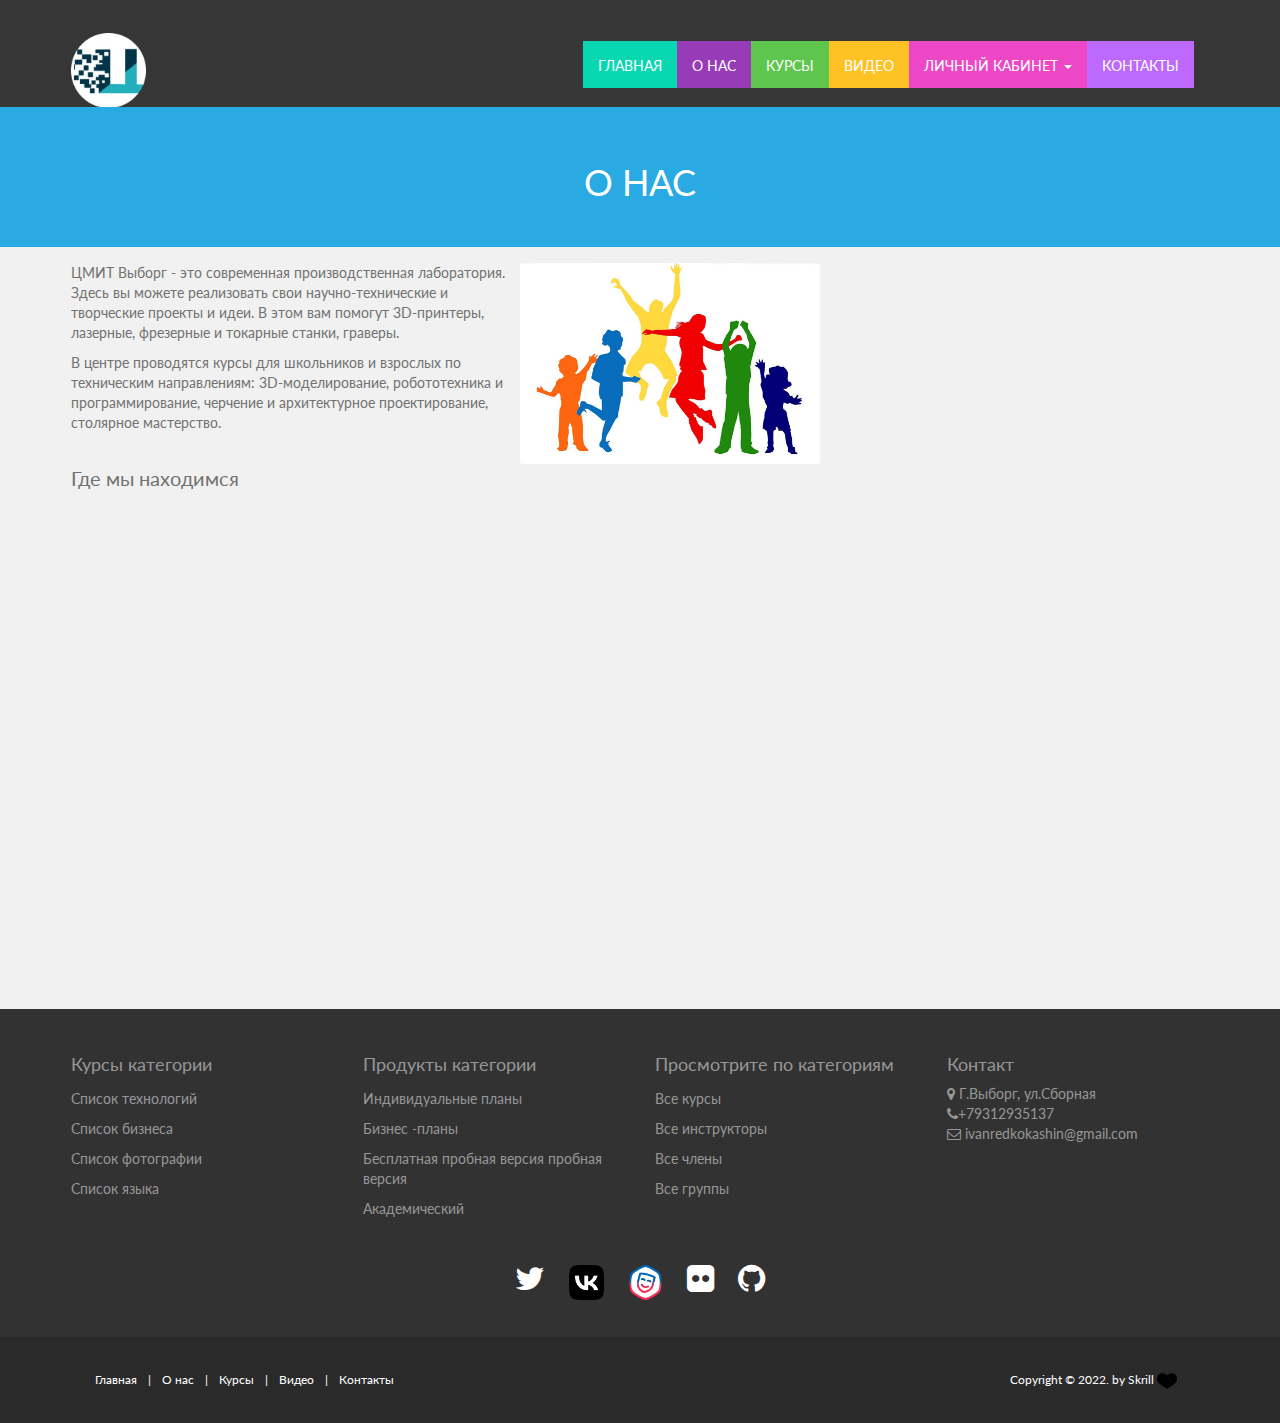
==== about.html @ 66cb5721 "Final commit" ====
<!DOCTYPE html>
<html lang="en">
  <head>
    <meta charset="utf-8" />
    <meta name="viewport" content="width=device-width, initial-scale=1.0" />
    <meta
      name="description"
      content="free-educational-responsive-web-template-webEdu"
    />
    <meta name="author" content="webThemez.com" />
    <title>ЦМИТ || Выборг</title>
    <link rel="shortcut icon" href="assets/images/logo2.png" type="image/x-icon">
    <link rel="favicon" href="assets/images/favicon.png" />
    <link
      rel="stylesheet"
      media="screen"
      href="http://fonts.googleapis.com/css?family=Open+Sans:300,400,700"
    />
    <link rel="stylesheet" href="assets/css/bootstrap.min.css" />
    <link rel="stylesheet" href="assets/css/font-awesome.min.css" />
    <!-- Custom styles for our template -->
    <link
      rel="stylesheet"
      href="assets/css/bootstrap-theme.css"
      media="screen"
    />
    <link rel="stylesheet" href="assets/css/style.css" />
    <!-- HTML5 shim and Respond.js IE8 support of HTML5 elements and media queries -->
    <!--[if lt IE 9]>
      <script src="assets/js/html5shiv.js"></script>
      <script src="assets/js/respond.min.js"></script>
    <![endif]-->
  </head>

  <body>
    <!-- Fixed navbar -->
    <div class="navbar navbar-inverse">
      <div class="container">
        <div class="navbar-header">
          <!-- Button for smallest screens -->
          <button
            type="button"
            class="navbar-toggle"
            data-toggle="collapse"
            data-target=".navbar-collapse"
          >
            <span class="icon-bar"></span><span class="icon-bar"></span
            ><span class="icon-bar"></span>
          </button>
          <a class="navbar-brand" href="index.html">
            <img src="assets/images/logo2.png" alt="Techro HTML5 template"></a>
        </div>
        <div class="navbar-collapse collapse">
          <ul class="nav navbar-nav pull-right mainNav">
            <li class="c1 active"><a href="index.html">Главная</a></li>
            <li class="c2"><a href="about.html">О нас</a></li>
            <li class="c3"><a href="courses.html">Курсы</a></li>

            <li class="c5"><a href="videos.html">Видео</a></li>
            <li class="c6 dropdown">
              <a href="#" class="dropdown-toggle" data-toggle="dropdown"
                >Личный кабинет <b class="caret"></b
              ></a>
              <ul class="dropdown-menu">
                <li><a href="autorize.html">Авторизация</a></li>
                <!-- <li><a href="#">Dummy Link1</a></li>
                <li><a href="#">Dummy Link2</a></li>
                <li><a href="#">Dummy Link3</a></li> -->
              </ul>
            </li>
            <li class="c7"><a href="contact.html">Контакты</a></li>
          </ul>
        </div>
        <!--/.nav-collapse -->
      </div>
    </div>
    <!-- /.navbar -->

    <header id="head" class="secondary">
      <div class="container">
        <h1>О НАС</h1>
        
      </div>
    </header>

    <!-- container -->
    <section class="container">
      <div class="row">
        <!-- main content -->
        <section class="col-sm-8 maincontent">
          
          <p>
            <img
              src="assets/images/about.jpg"
              alt=""
              class="img-rounded pull-right"
              width="300"
            />
            ЦМИТ Выборг - это современная производственная лаборатория. Здесь вы можете реализовать свои научно-технические и творческие проекты и идеи. В этом вам помогут 3D-принтеры, лазерные, фрезерные и токарные станки, граверы.
          </p>
          <p>
            В центре проводятся курсы для школьников и взрослых по техническим направлениям: 3D-моделирование, робототехника и программирование, черчение и архитектурное проектирование, столярное мастерство.
          </p>
         
            </div>
          </div>
        </div>
      </div>


<div class="map1">
  <p class="maptxt">Где мы находимся</p>
  <iframe src="https://www.google.com/maps/embed?pb=!1m18!1m12!1m3!1d1629.8162709836463!2d28.76126850132069!3d60.70515511403575!2m3!1f0!2f0!3f0!3m2!1i1024!2i768!4f13.1!3m3!1m2!1s0x469733937edf370d%3A0xaf4fee7355f900ab!2z0KbQnNCY0KIg0JLRi9Cx0L7RgNCz!5e0!3m2!1sru!2sru!4v1671539385598!5m2!1sru!2sru" width="600" height="450" style="border:0;" allowfullscreen="" loading="lazy" referrerpolicy="no-referrer-when-downgrade"></iframe>
</div>








    </section>
    <footer id="footer">
      <div class="container">
        <div class="row">
          <div class="footerbottom">
            <div class="col-md-3 col-sm-6">
              <div class="footerwidget">
                <h4>Курсы категории</h4>
                <div class="menu-course">
                  <ul class="menu">
                    <li><a href="#"> Список технологий </a></li>
                    <li><a href="#">Список бизнеса </a></li>
                    <li><a href="#"> Список фотографии </a></li>
                    <li><a href="#"> Список языка </a></li>
                  </ul>
                </div>
              </div>
            </div>
            <div class="col-md-3 col-sm-6">
              <div class="footerwidget">
                <h4>Продукты категории</h4>
                <div class="menu-course">
                  <ul class="menu">
                    <li><a href="#"> Индивидуальные планы </a></li>
                    <li><a href="#"> Бизнес -планы </a></li>
                    <li>
                      <a href="#"> Бесплатная пробная версия пробная версия </a>
                    </li>
                    <li><a href="#"> Академический </a></li>
                  </ul>
                </div>
              </div>
            </div>
            <div class="col-md-3 col-sm-6">
              <div class="footerwidget">
                <h4>Просмотрите по категориям</h4>
                <div class="menu-course">
                  <ul class="menu">
                    <li><a href="#"> Все курсы </a></li>
                    <li><a href="#"> Все инструкторы </a></li>
                    <li><a href="#"> Все члены </a></li>
                    <li>
                      <a href="#"> Все группы </a>
                    </li>
                  </ul>
                </div>
              </div>
            </div>
            <div class="col-md-3 col-sm-6">
              <div class="footerwidget">
                <h4>Контакт</h4>
  
                <div class="contact-info">
                  <i class="fa fa-map-marker"></i> Г.Выборг, ул.Сборная<br />
                  <i class="fa fa-phone"></i>+79312935137 <br />
                  <i class="fa fa-envelope-o"></i> ivanredkokashin@gmail.com
                </div>
              </div>
              <!-- end widget -->
            </div>
          </div>
        </div>
        <div class="social text-center">
          <a href="#"><i class="fa fa-twitter"></i></a>
          <a href="https://vk.com/skrill887"><img class="img1" src="assets/images/vk.png" alt=""></a>
          <a href="https://www.gosuslugi.ru/"><img class="img1" src="assets/images/gos.jpg" alt=""></a>
          <a href="#"><i class="fa fa-flickr"></i></a>
          <a href="https://github.com/"><i class="fa fa-github"></i></a>
        </div>
  
        <div class="clear"></div>
        <!--CLEAR FLOATS-->
      </div>
      <div class="footer2">
        <div class="container">
          <div class="row">
            <div class="col-md-6 panel">
              
              </div>
            </div>
  
            <div class="col-md-6 panel">
              <div class="panel-body">
                <p class="simplenav">
                  <a href="index.html">Главная</a> |
                  <a href="about.html">О нас</a> |
                  <a href="courses.html">Курсы</a> |
                 
                  <a href="videos.html">Видео</a> |
                  <a href="contact.html">Контакты</a>
                </p>
              </div>
            </div>
            <div class="col-md-6 panel">
              <div class="panel-body">
                <p class="text-right">
                  Copyright &copy; 2022. by Skrill <img class="img2" src="assets/images/love.png" alt="">
                  <a href="http://webthemez.com/" rel="develop"
                    ></a
                  >
                </p>
              </div>
            </div>
          </div>
          <!-- /row of panels -->
        </div>
      </div>
    </footer>

    <!-- JavaScript libs are placed at the end of the document so the pages load faster -->
    <script src="http://ajax.googleapis.com/ajax/libs/jquery/1.10.2/jquery.min.js"></script>
    <script src="http://netdna.bootstrapcdn.com/bootstrap/3.0.0/js/bootstrap.min.js"></script>
    <script src="assets/js/custom.js"></script>
  </body>
</html>
---- assets/css/style.css ----
/*
Author: WebThemez.com
Website: http://webthemez.com
Note: Please do not remove the footer backlink (webthemez.com)--(if you want to remove contact: webthemez@gmail.com)
Licence: Creative Commons Attribution 3.0** - http://creativecommons.org/licenses/by/3.0/
*/
@import url(https://fonts.googleapis.com/css?family=Raleway:400,700,500);
@import url(http://fonts.googleapis.com/css?family=Lato:400,700);

body {font-family: Arial, Helvetica, sans-serif;}

/* Поля ввода полной ширины */
input[type=text], input[type=password] {
  width: 100%;
  padding: 12px 20px;
  margin: 8px 0;
  display: inline-block;
  border: 1px solid #ccc;
  box-sizing: border-box;
}

/* Установите стиль для всех кнопок */
button {
  background-color: #4CAF50;
  color: white;
  padding: 14px 20px;
  margin: 8px 0;
  border: none;
  cursor: pointer;
  width: 100%;
}

button:hover {
  opacity: 0.8;
}

/* Дополнительные стили для кнопки Отмена */
.cancelbtn {
  width: auto;
  padding: 10px 18px;
  background-color: #f44336;
}

/* Центрируйте изображение и установите кнопку Закрыть */
.imgcontainer {
  text-align: center;
  margin: 24px 0 12px 0;
  position: relative;
}

img.avatar {
  width: 40%;
  border-radius: 50%;
}

.container {
  padding: 16px;
}

span.psw {
  float: right;
  padding-top: 16px;
}

/* Модальный (фон) */
.modal {
  display: none; /* Скрыто по умолчанию */
  position: fixed; /* Оставаться на месте */
  z-index: 1; /* Сидеть на вершине */
  left: 0;
  top: 0;
  width: 100%; /* Полная ширина */
  height: 100%; /* Полная высота */
  overflow: auto; /* Включите прокрутку, если это необходимо */
  background-color: rgb(0,0,0); /* Цвет запасной вариант  */
  background-color: rgba(0,0,0,0.4); /*Черный с непрозрачностью */
  padding-top: 60px;
}

/* Модальное содержание/бокс */
.modal-content {
  background-color: #fefefe;
  margin: 5% auto 15% auto; /* 5% сверху, 15% снизу и по центру */
  border: 1px solid #888;
  width: 80%; /* Может быть больше или меньше, в зависимости от размера экрана */
}

/* Кнопка закрытия (x) */
.close {
  position: absolute;
  right: 25px;
  top: 0;
  color: #000;
  font-size: 35px;
  font-weight: bold;
}

.close:hover,
.close:focus {
  color: red;
  cursor: pointer;
}

/* Добавить анимацию масштабирования */
.animate {
  -webkit-animation: animatezoom 0.6s;
  animation: animatezoom 0.6s
}

@-webkit-keyframes animatezoom {
  from {-webkit-transform: scale(0)} 
  to {-webkit-transform: scale(1)}
}
  
@keyframes animatezoom {
  from {transform: scale(0)} 
  to {transform: scale(1)}
}

/* Измените стили для кнопки span и cancel на очень маленьких экранах */
@media screen and (max-width: 300px) {
  span.psw {
     display: block;
     float: none;
  }
  .cancelbtn {
     width: 100%;
  }
}

body {
	font-family: 'Lato', sans-serif;
	font-weight: normal;
	color: #727272;
	background: #F1F1F1;
	font-size: 14px;
}
/*General*/
h1, h2, h3, h4, h5, h6 {
	font-weight: normal;
	font-family: font-family: 'Raleway', sans-serif;
}
h1, .h1, h2, .h2, h3, .h3 {
	margin-top: 30px;
	color: #000;
}
h2 {
	margin: 30px 0;
	color: #000000;
}
a{
    color:#3d84e6;
}
a:hover, a:focus{
    color:#3d84e6;
    text-decoration: underline;
    border-radius: 0;
}
.navbar-toggle {
	background-color: rgba(0, 0, 0, 0.89);
}
.navbar-nav>li>a {
	padding-top: 15px;
	padding-bottom: 12px;
	font-family: font-family: 'Raleway', sans-serif;
	font-weight: 400 !important;
}
blockquote {
	font-style: italic;
	font-family: Georgia;
	color: #999;
	margin: 0px 0 0px;
	padding: 0px 20px;
}
label {
	color: #777;
}
.btn-inline {
	color: #29AAE2;
	font-size: 15px; 
}
.form-control {
	display: block;
	width: 100%;
	height: 41px;
	padding: 6px 12px;
	font-size: 14px;
	line-height: 2.428571;
	color: #555;
	background-color: #FFFFFF;
	background-image: none;
	border: 1px solid #E0E0E0;
	border-radius: 0px;
	box-shadow: none;
}
.navbar-inverse .navbar-brand img {
	width: 75px;
}
.navbar-inverse .navbar-nav > li.c1 a{
color: #fff;
background: #08D7B2;}
.navbar-inverse .navbar-nav > li.c2 a{
color: #FFFFFF;
background: #973CB6;}
.navbar-inverse .navbar-nav > li.c3 a{
color: #fff;
background: #5EC64D;}
.navbar-inverse .navbar-nav > li.c4 a{
color: #fff;
background: #29AAE2;}
.navbar-inverse .navbar-nav > li.c5 a{
color: #fff;
background: #FFC225;}
.navbar-inverse .navbar-nav > li.c6 a{
color: #fff;
background: #ED47C5;}
.navbar-inverse .navbar-nav > li.c7 a{
color: #fff;
background: #BD69FF;}
.navbar-inverse .navbar-nav > li.c1 a:hover, .navbar-inverse .navbar-nav > li.c1.active a{
color:#fff;
background: #08D7B2;
}
.navbar-inverse .navbar-nav > li.c2 a:hover, .navbar-inverse .navbar-nav > li.c2.active a{
color: #fff;
background:#973CB6;
}
.navbar-inverse .navbar-nav > li.c3 a:hover, .navbar-inverse .navbar-nav > li.c3.active a{
color: #fff;
background:#5EC64D;
}
.navbar-inverse .navbar-nav > li.c4 a:hover, .navbar-inverse .navbar-nav > li.c4.active a{
color: #fff;
background: #29AAE2;
/* background: #fff; */}
.navbar-inverse .navbar-nav > li.c5 a:hover, .navbar-inverse .navbar-nav > li.c5.active a{
color: #fff;
background:#FFC225;
}
.navbar-inverse .navbar-nav > li.c6 a:hover, .navbar-inverse .navbar-nav > li.c6.active a{
color: #fff;
background:#ED47C5;
}
.navbar-inverse .navbar-nav > li.c7 a:hover, .navbar-inverse .navbar-nav > li.c7.active a{
color: #fff;
background:#BD69FF;
}
.secondary p{
font-size:18px;
}
.b1{
color:#fff;
background:#F55;
}
.b2{
color:#fff;
background:#973CB6;
}
.b3{
color:#fff;
background:#5EC64D;
}
.b4{
color:#fff;
background: #FFC225;
}
.grey-box-icon h4{
padding: 20px 0 10px;
font-weight: 400;font-size: 23px;}
.grey-box-icon a{
margin: 20px 0 0;
color: #fff;
padding: 10px 20px;
border: 1px solid rgba(255, 255, 255, 0.46);
display: inline-block;
background: rgba(255, 255, 255, 0.14);} 

.section-title {
	margin-bottom: 20px;
}
.features{
background: #29AAE2;
padding: 0 0 38px;
/* border-top: 2px solid #fff; */
}
.navbar-inverse .navbar-brand{
margin-top:0px;
}
/* Header */
#head {
	/*background: #181015 url( ../images/bg_header.jpg) no-repeat;*/
	background-size: cover;
	height: 600px;
	text-align: center;
	color: white;
	font-weight: 300;
	position: relative; 
	background-position-x: center;
}
#head.secondary {
	height: 100px;
	min-height: 100px;
	padding-top: 0px;
}
#head .lead {
	font-size: 44px;
	margin-bottom: 6px;
	color: white;
	line-height: 1.15em;
}
#head .tagline {
	color: rgba(255,255,255,0.75);
	margin-bottom: 25px;
}
#head .tagline a {
	color: #fff;
}
#head .btn {
	margin-bottom: 10px;
}
#head .btn-default {
	text-shadow: none;
	background: transparent;
	color: rgba(255,255,255,.5);
	-webkit-box-shadow: inset 0px 0px 0px 3px rgba(255,255,255,.5);
	-moz-box-shadow: inset 0px 0px 0px 3px rgba(255,255,255,.5);
	box-shadow: inset 0px 0px 0px 3px rgba(255,255,255,.5);
	background: transparent;
}
#head .btn-default:hover, #head .btn-default:focus {
	color: rgba(255,255,255,.8);
	-webkit-box-shadow: inset 0px 0px 0px 3px rgba(255,255,255,.8);
	-moz-box-shadow: inset 0px 0px 0px 3px rgba(255,255,255,.8);
	box-shadow: inset 0px 0px 0px 3px rgba(255,255,255,.8);
	background: transparent;
}
#head .btn-default:active, #head .btn-default.active {
	color: #fff;
	-webkit-box-shadow: inset 0px 0px 0px 3px #fff;
	-moz-box-shadow: inset 0px 0px 0px 3px #fff;
	box-shadow: inset 0px 0px 0px 3px #fff;
	background: transparent;
}
.fluid_container {
	bottom: 0;
	height: 100%;
	left: 0;
	right: 0;
	top: 0;
	z-index: 0;
}
#camera_wrap_4 {
	bottom: 0;
	height: 100%;
	left: 0;
	margin-bottom: 0!important;
	position: absolute;
	right: 0;
	top: 0;
}
.camera_bar {
	z-index: 2;
}
.camera_thumbs {
	margin-top: -100px;
	position: relative;
	z-index: 1;
}
.camera_thumbs_cont {
	border-radius: 0;
	-moz-border-radius: 0;
	-webkit-border-radius: 0;
}
.camera_overlayer {
	opacity: .1;
}
.panel {
	margin-bottom: 0px;
	background-color: transparent;
	border: 1px solid transparent;
	border-radius: 0px;
	-webkit-box-shadow: none;
	box-shadow: none;
}
.panel-body {
	padding: 0px;
}
.btn-action, .btn-primary {
	color: #FFEFD7;
	background-image: -webkit-linear-gradient(top, #0ecfec 0%, #09bed9 100%);
	background-image: linear-gradient(to bottom, #0ecfec 0%, #09bed9 100%);
 filter: progid:DXImageTransform.Microsoft.gradient(startColorstr='#0ecfec22', endColorstr='#09bed900', GradientType=0);
 filter: progid:DXImageTransform.Microsoft.gradient(enabled = false);
	background-repeat: repeat-x;
	border: 0 none;
}
.btn-action:hover, .btn-primary:hover {
	background: #04a0b7;
}
.btn:hover, .btn:active {
	color: #fff;
}
ul, .list.custom-list ul {
	margin: 0 0 11px;
	list-style-type: none;
	padding-left: 10px;
}
.list.custom-list ul li {
	margin: 0;
	padding: 5px 15px;
	border-top: 1px dashed #f2f2f2;
	position: relative;
	background: url(../images/arrow.png) no-repeat 0 10px;
}
.list.custom-list ul li a {
	font: 14px/1.2em 'Roboto', sans-serif;
	color: #FF5555;
	text-transform: none;
	display: inline;
	position: relative;
}
.thumbnail {
	position: relative;
	margin: 0;
	border-radius: 0;
	box-shadow: none;
	border: none;
	padding: 0;
	background: none;
	padding: 0;
	background: #F9F9F9;
	box-shadow: 0px 1px 1px #9D9D9D;
}
.thumbnail time {
	background: #3d84e6;
	padding: 5px 0;
	display: block;
	text-indent: 12px;
	color: #fff;
}
.thumbnail .caption {
	padding: 15px;
	color: #606577;
	background: #fff;
}
.thumbnail .caption:hover {
}
.thumbnail .caption a {
	font: 20px;
}
.slideUp {
	top: -100px;
}
.navbar-inverse {
	background: #363636;
	margin: 0 auto;
}
.navbar-inverse {
	border: none;
}
.navbar-inverse .navbar-nav > li > a, .navbar-inverse .navbar-nav > .open ul > a {
	font-size: 14px;
	text-transform: uppercase;
}
.navbar-inverse .navbar-nav > li > a:hover, .navbar-inverse .navbar-nav > li > a:focus, 
.navbar-inverse .navbar-nav > .open > a:hover, .navbar-inverse .navbar-nav > .open > a:focus,
.navbar-inverse .navbar-nav > .active > a{
	background: #3d84e6; 
    border-radius: 0px;
} 
.navbar-inverse .navbar-nav > li > a, .navbar-inverse .navbar-nav > .open ul > a {
	text-align: left;
}
.navbar-inverse .navbar-nav > .active > a, .navbar-inverse .navbar-nav > .active > a:hover{
color: #fff !important;
    border-radius: 0px;
    background: #3d84e6;
}
.heading-text{
    position: absolute;
    z-index: 999;
    text-align: center;
    width: 100%;
    left: 0px;
    right: 0px;
    bottom: 0px;
    display: none;
}
.heading-text h1{
    font-size: 38px;
    background: rgba(255, 85, 85, 0.81);
    padding: 15px 20px;
    display: inline-block;
}
.heading-text p{
font-size: 22px;
background: rgba(255, 85, 85, 0.78);
padding: 15px 20px;
display: inline-block;
clear: both;
}
/* Highlights*/
.highlight {
	margin-top: 40px;
}
.h-caption {
	text-align: center;
}
.h-caption i {
	display: block;
	font-size: 54px;
	color: #3d84e6;
	margin-bottom: 36px;
}
.h-caption h4 {
	color: #382526;
	font-size: 16px;
	font-weight: bold;
	margin-bottom: 20px;
}
div.hbox {
	background: #fff;
	padding: 10px 15px;
}
.h-body {
}
.jumbotron {
	background-color: #E0E0E0;
}
.page-header {
	border-bottom: 1px solid #15c008;
}
.page-title {
	margin-top: 20px;
	font-weight: 300;
	color: #15c008;
}
.text-muted {
	color: #888;
}
.breadcrumb {
	background: none;
	padding: 0;
	margin: 30px 0 0px 0;
}
ul.list-spaces li {
	margin-bottom: 10px;
}
/* Helpers */
.container-full {
	margin: 0 auto;
	width: 100%;
}
.top-space {
	margin-top: 60px;
}
.top-margin {
	margin-top: 20px;
}
.circle {
	background: rgb(214, 214, 214);
	width: 95px;
	height: 95px;
	border-radius: 90px;
	line-height: 95px;
	margin: 0 auto 20px;
}
img {
	max-width: 100%;
}
img.pull-right {
	margin-left: 10px;
}
img.pull-left {
	margin-right: 10px;
}
#map {
	width: 100%;
	height: 280px;
}
#social {
	margin-top: 50px;
	margin-bottom: 50px;
}
#social .wrapper {
	width: 340px;
	margin: 0 auto;
}
.sidebar {
	padding-top: 36px;
	padding-bottom: 30px;
}
.sidebar .panel {
	margin-bottom: 20px;
}
.sidebar h1, .sidebar .h1, .sidebar h2, .sidebar .h2, .sidebar h3, .sidebar .h3 {
	margin-top: 20px;
}
.featured-box {
	padding: 20px;
    padding-left: 0px;
	margin-bottom: 20px;
}
.featured-box .text {
	padding-left: 0px;
}
.featured-box h3 {
    font-size: 18px;
	margin: 0 0 5px 0;
}
.featured-box i {
	position: absolute;
	display: inline-block;
	color: #A8A8A8; 
	padding: 0px;
	border-radius: 50px;
	width: 24px;
	height: 24px;
	margin: 0px;
	width: 60px;
	height: 60px;
	text-align: center;
	line-height: 60px;
}
footer {
	/* border-top: 1px solid #e5e5e5; */
	background: #323232;
	margin-top: 40px;
	padding-top: 20px;
	color: #979797;
}
 ul.menu{
    padding: 0px;
}
.menu li{
    padding: 5px 0px;
}
.menu li a{
    color: #979797;
}
.social {
	margin: 20px 0;
}
.social a {
	font-size: 32px;
	margin: 0 10px;
	color: #FFFFFF;
}
.social a:hover {
	color: #3d84e6;
}
/* Footer */
.footer1 {
	background: #fff;
	padding: 30px 0 0 0;
	font-size: 12px;
	color: #999;
}
.footer1 a {
	color: #ccc;
}
.footer1 a:hover {
	color: #fff;
}
.footer1 .panel {
	margin-bottom: 30px;
}
.footer1 .panel-title {
	font-size: 17px;
	font-weight: bold;
	color: #ccc;
	margin: 0 0 20px;
}
.footer1 .entry-meta {
	border-top: 1px solid #ccc;
	border-bottom: 1px solid #ccc;
	margin: 0 0 35px 0;
	padding: 2px 0;
	color: #888888;
	font-size: 12px;
	font-size: 0.75rem;
}
.footer1 .entry-meta a {
	color: #333333;
}
.footer1 .entry-meta .meta-in {
	border-top: 1px solid #ccc;
	border-bottom: 1px solid #ccc;
	padding: 10px 0;
}
.follow-me-icons {
	font-size: 30px;
}
.follow-me-icons i {
	float: left;
	margin: 0 10px 0 0;
	color: #3d84e6;
}
.footer2 {
	background: #2A2A2A;
	padding: 15px 0;
	color: #868686;
	font-size: 12px;
}
.footer2 a {
	color: #FFF;
}
.footer2 a:hover {
	color: #fff;
}
.footer2 p {
	margin: 0;
	color: #fff;
}
.panel-simplenav {
	margin-left: -5px;
}
.panel-simplenav a {
	margin: 0 5px;
}
#services .fa {
	color: #3d84e6;
}
/* carousel */
#quote-carousel {
	padding: 0 10px 30px 10px;
	margin-top: 30px 0px 0px;
}
/* Control buttons  */
#quote-carousel .carousel-control {
	background: none;
	color: #222;
	font-size: 2.3em;
	text-shadow: none;
	margin-top: 30px;
}
/* Previous button  */
#quote-carousel .carousel-control.left {
	left: -12px;
}
/* Next button  */
#quote-carousel .carousel-control.right {
	right: -12px !important;
}
/* Changes the position of the indicators */
#quote-carousel .carousel-indicators {
	right: 50%;
	top: auto;
	bottom: 0px;
	margin-right: -19px;
}
/* Changes the color of the indicators */
#quote-carousel .carousel-indicators li {
	background: #c0c0c0;
}
#quote-carousel .carousel-indicators .active {
	background: #333333;
}
#quote-carousel img {
	width: 250px;
	height: 100px;
}
/* End carousel */

.item blockquote {
	border-left: none;
	margin: 0;
}
.item blockquote img {
	margin-bottom: 10px;
}
.item blockquote p:before {
	content: "\f10d";
	font-family: 'Fontawesome';
	float: left;
	margin-right: 10px;
}
.contact ul {
	padding: 0px;
}
.contact ul li {
	margin-bottom: 10px;
	list-style: none;
}
footer ul li {
	list-style: none;
}
#map-canvas {
	height: 100%;
	margin: 0px;
	padding: 0px;
}
/* ------- */

.isotopeWrapper article {
	margin-bottom: 30px;
}
#portfolio {
}
#portfolio img {
	width: 100%;
}
#portfolio article p {
	margin-bottom: 1.45em;
	/*set next row on the baseline*/;
}
nav#filter {
	margin-bottom: 1.5em;
}
nav#filter li {
	display: inline-block;
	margin: 10px;
}
nav#filter a {
	padding: 15px;
	line-height: 20px;
	text-decoration: none;
	color: #FFFFFF;
    border-left: 0px;
border-right: 0px;
	background: #F9BA36;
}
nav#filter a.current {
	background: #3d84e6;
	color: #fff;
}
.iconColor .fa {
	color: #ee0c45;
}
.portfolio-items article img {
	width: 100%;
}
.portfolio-item {
	display: block;
	position: relative;
	-webkit-transition: all 0.2s ease-in-out;
	-moz-transition: all 0.2s ease-in-out;
	-o-transition: all 0.2s ease-in-out;
	transition: all 0.2s ease-in-out;
	border-bottom: 4px solid #55DC65;
}
.portfolio-item img {
	-webkit-transition: all 300ms linear;
	-moz-transition: all 300ms linear;
	-o-transition: all 300ms linear;
	-ms-transition: all 300ms linear;
	transition: all 300ms linear;
}
.portfolio-item .portfolio-desc {
	display: block;
	opacity: 0;
	position: absolute;
	width: 100%;
	left: 0;
	top: 0;
	color: rgba(220, 220, 220);
}
.fancybox-overlay {
	background: rgba(0, 0, 0, 0.64);
}
.portfolio-item:hover .portfolio-desc {
	padding-top: 20%;
	height: 100%;
	transition: all 200ms ease-in-out 0s;
	opacity: 1;
	background: rgba(61, 61, 61, 0.67);
}
.portfolio-item .portfolio-desc a {
	color: #fff;
	text-align: center;
	display: block;
}
.portfolio-item .portfolio-desc a:hover {
	/*text-shadow: 2px 2px 1px rgba(0, 0, 0, 0.7);*/
	text-decoration: none;
}
.portfolio-item .portfolio-desc .folio-info {
	top: -20px;
	padding: 30px;
	height: 0;
	opacity: 0;
	position: relative;
}
.portfolio-item:hover .folio-info {
	height: 100%;
	opacity: 1;
	transition: all 500ms ease-in-out 0s;
	top: 5px;
}
.portfolio-item .portfolio-desc .folio-info h5 {
	text-transform: uppercase;
	text-align: center;
	font-weight: bold;
	font-size: 1.4em;
}
.portfolio-item .portfolio-desc .folio-info p {
	color: #ffffff;
	font-size: 12px;
}
.newsBox {
	margin-bottom: 12px;
}
.newsBox img {
	width: 100% !important;
}
/*Da Slider*/
.da-slider {
	width: auto;
	height: auto;
	max-height: initial;
	position: absolute;
	top: 0px;
	bottom: 0px;
	right: 0px;
	left: 0px;
}
.da-slide h2 {
	text-align: left;
	top: 15%;
	font-weight: bold;
}
.da-slide p {
	text-align: left;
	top: 40%;
	font-size: 30px;
}
.da-arrows span {
	position: absolute;
	top: 45%;
}
.da-dots span.da-dots-current:after {
	content: '';
	background: #3d84e6;
}
.team-member {
	padding-top: 5px;
	margin-bottom: 15px;
}
.team-heading {
	display: block;
	width: 100%;
}
.member-img {
	overflow: hidden;
}
.member-img img {
	border-radius: 0px; 
}
.team-socials {
	margin: 15px 0;
	display: block;
	text-align: center;
}
.team-socials i {
	width: 35px;
	height: 35px;
	position: relative;
	display: inline-block;
	text-align: center;
	font-size: 18px;
	color: #C7C7C7;
}
.team-socials i:hover {
	color: #3d84e6;
}
.team-member h4 {
	font-size: 19px;
	line-height: 32px;
	padding: 10px 0 0;
	text-align: center;
	margin: 0px;
}
.team-member .pos {
	display: block;
	margin: 0;
	text-align: center;
}
#head.secondary { 
	padding-top: 0px;
	background: #29AAE2;
	background-size: cover;
	text-align: center; 
    padding:10px 0;
	height: 140px; 
}
#head.secondary h1{ 
    COLOR: #fff;
    text-align: center;
}
/*Price table*/
.flat {
	margin: 30px 0;
}
.flat .plan {
	border-radius: 0px;
	list-style: none;
	padding: 0 0 20px;
	margin: 0 0 15px;
	background: #fff;
	text-align: center;
}
.flat .plan li {
	padding: 10px 15px;
	color: #ccc;
	border-top: 1px solid #f5f5f5;
	-webkit-transition: 300ms;
	transition: 300ms;
}
.flat .plan li.plan-price {
	border-top: 0;
}
.flat .plan li.plan-name {
	border-radius: 0;
	padding: 15px;
	font-size: 24px;
	line-height: 24px;
	color: #fff;
	background: #A5A5A5;
	margin-bottom: 30px;
	border-top: 0;
}
.flat .plan li > strong {
	color: #6B6B6B;
	font-weight: normal;
}
.flat .plan li.plan-action {
	margin-top: 10px;
	border-top: 0;
	border-radius: 0px;
}
.flat .plan.featured {
	-webkit-transform: scale(1.1);
	-ms-transform: scale(1.1);
	transform: scale(1.1);
}
.flat .plan.featured:hover li.plan-name, .flat .plan:hover li.plan-name, .flat .plan.featured.plan-name {
	background: #29AAE2 !important;
}
.btn {
	background: #3d84e6;
	color: #fff;
}
.footer2 a {
	padding: 4px 8px;
}

/**
  MEDIA QUERIES
*/
@media (max-width: 767px) {
#head.secondary {
	height: 80px;
	min-height: 80px;
	background-size: initial;
}
#camera_wrap_4, #head{
height:480px !important;
}
#head .lead {
	font-size: 34px;
}
}

/* Small devices (tablets, 768px and up) */
@media (min-width: 768px) {
#quote-carousel {
	margin-bottom: 0;
	padding: 0 40px 30px 40px;
	margin-top: 30px;
}
}

@media (max-width: 767px) {
.navbar-collapse ul {
	text-align: right;
	margin-right: 0px;
}
}

/* Small devices (tablets, up to 768px) */
@media (max-width: 768px) {
/* Make the indicators larger for easier clicking with fingers/thumb on mobile */
    #head.secondary { 
height: 157px !important;
}
#camera_wrap_4, #head{
height:480px !important;
}
.navbar-inverse .navbar-nav > li > a, .navbar-inverse .navbar-nav > .open ul > a {
	font-size: 13px;
}
    .navbar-inverse .navbar-nav > li > a, .navbar-inverse .navbar-nav > .open ul > a {
text-align: right;
}
#quote-carousel .carousel-indicators {
	bottom: -20px !important;
}
#quote-carousel .carousel-indicators li {
	display: inline-block;
	margin: 0px 5px;
	width: 15px;
	height: 15px;
}
#quote-carousel .carousel-indicators li.active {
	margin: 0px 5px;
	width: 20px;
	height: 20px;
}
.footer2 p {
	margin: 0;
	text-align: center;
}
}

@media (max-width: 420px) { 
#camera_wrap_4, #head{
height:380px !important;
}
.da-slide h2 {
	font-size: 28px;
}
.da-slide p {
	font-size: 19px;
	font-weight: 400;
}
}
.camera_caption h2 {
border-bottom: 4px solid #1fcdff;
font-family: 'Open Sans', sans-serif;
font-size: 100px;
font-weight: 700;
letter-spacing: -2px;
}
.camera_fakehover:before {
content: '';
width: 100%;
height: initial;
z-index: 99999;
position: absolute;
height: inherit;
width: 100%;
left: 0px;
}
.grey-box-icon { 
padding: 15px 20px 20px 20px;
text-align: center;
margin-top: 40px;
position: relative;
/* box-shadow: 0px 1px 1px #9D9D9D; */}
.grey-box-icon-pos{
    margin-top: -88px;
    margin-bottom: 31px;
}
.grey-box-icon:hover .fontawesome-icon.circle-white {
background-color: #f6f6f6;
color: #697277;
-moz-transition: all .2s ease-in;
-webkit-transition: all .2s ease-in;
-o-transition: all .2s ease-in;
transition: all .2s ease-in;
}
.footer_post li {
float: left;
margin: 2px;
list-style: none;
}

.video-list-thumbs{}
.video-list-thumbs > li{
    margin-bottom:12px
}
.video-list-thumbs > li:last-child{}
.video-list-thumbs > li > a{
	display:block;
	position:relative;
	background-color: #FFFFFF;
	color: #fff;
	padding: 5px;
	border-radius: 0;
	}
.video-list-thumbs > li > a:hover{
	background-color: #29AAE2;
	transition:all 500ms ease;
	box-shadow:0 2px 4px rgba(0,0,0,.3);
	text-decoration:none
}
.video-list-thumbs h2{
	bottom: 0;
	font-size: 14px;
	margin: 8px 0 0;
	padding: 10px;
	color: #1F1F1F;
	line-height: 25px;
}
.video-list-thumbs .play-button{
    font-size: 60px;
    opacity: 0.6;
    position: absolute;
    right: 43%;
    top: 34%;
    background: url(../images/playbutton.png) no-repeat;
    width: 36px;
    height: 36px;
}
.video-list-thumbs > li > a:hover .play-button{
	color:#fff;
	opacity:1; 
	transition:all 500ms ease;
}
.video-list-thumbs .duration{
	background-color: rgba(0, 0, 0, 0.4);
	border-radius: 2px;
	color: #fff;
	font-size: 11px;
	font-weight: bold;
	left: 12px;
	line-height: 13px;
	padding: 2px 3px 1px;
	position: absolute;
	top: 12px;
}
.video-list-thumbs > li > a:hover .duration{
	background-color:#000;
	transition:all 500ms ease;
}
@media (min-width:320px) and (max-width: 480px) { 
	.video-list-thumbs .glyphicon-play-circle{
    font-size: 35px;
    right: 36%;
    top: 27%;
	}
	.video-list-thumbs h2{
		bottom: 0;
		font-size: 12px;
		height: 22px;
		margin: 8px 0 0;
	}
}
.img1 {
	width: 35px;
	height: 35px;
}
.map1 {
	display: flex;
	justify-content: center;
	flex-direction: column;
}
.maptxt {
	font-size: 15pt;
} 
.img2 {
	width: 20px;
	height: 20px;
}
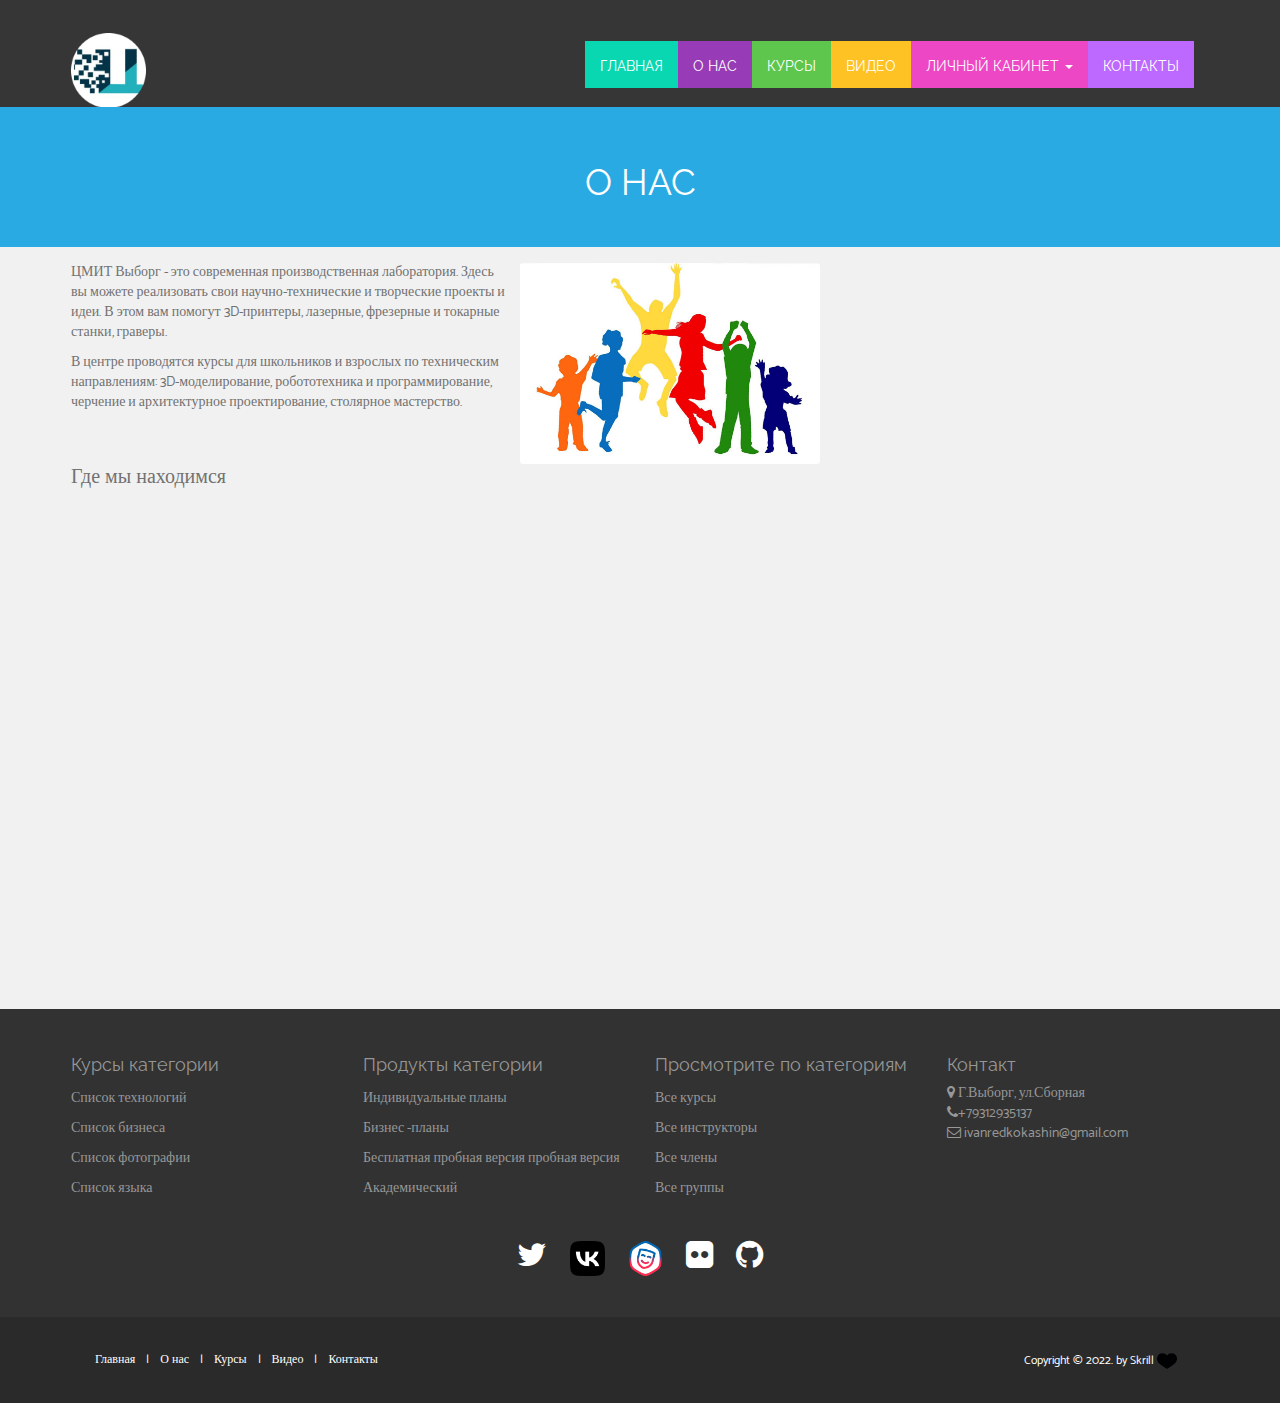
==== commit fcb36ef6: "commit" ====
--- a/about.html
+++ b/about.html
@@ -1,238 +1,212 @@
-
 <!DOCTYPE html>
 <html lang="en">
-  <head>
-    <meta charset="utf-8" />
-    <meta name="viewport" content="width=device-width, initial-scale=1.0" />
-    <meta
-      name="description"
-      content="free-educational-responsive-web-template-webEdu"
-    />
-    <meta name="author" content="webThemez.com" />
-    <title>ЦМИТ || Выборг</title>
-    <link rel="shortcut icon" href="assets/images/logo2.png" type="image/x-icon">
-    <link rel="favicon" href="assets/images/favicon.png" />
-    <link
-      rel="stylesheet"
-      media="screen"
-      href="http://fonts.googleapis.com/css?family=Open+Sans:300,400,700"
-    />
-    <link rel="stylesheet" href="assets/css/bootstrap.min.css" />
-    <link rel="stylesheet" href="assets/css/font-awesome.min.css" />
-    <!-- Custom styles for our template -->
-    <link
-      rel="stylesheet"
-      href="assets/css/bootstrap-theme.css"
-      media="screen"
-    />
-    <link rel="stylesheet" href="assets/css/style.css" />
-    <!-- HTML5 shim and Respond.js IE8 support of HTML5 elements and media queries -->
-    <!--[if lt IE 9]>
-      <script src="assets/js/html5shiv.js"></script>
-      <script src="assets/js/respond.min.js"></script>
-    <![endif]-->
-  </head>
-
-  <body>
-    <!-- Fixed navbar -->
-    <div class="navbar navbar-inverse">
-      <div class="container">
-        <div class="navbar-header">
-          <!-- Button for smallest screens -->
-          <button
-            type="button"
-            class="navbar-toggle"
-            data-toggle="collapse"
-            data-target=".navbar-collapse"
-          >
-            <span class="icon-bar"></span><span class="icon-bar"></span
-            ><span class="icon-bar"></span>
-          </button>
-          <a class="navbar-brand" href="index.html">
-            <img src="assets/images/logo2.png" alt="Techro HTML5 template"></a>
-        </div>
-        <div class="navbar-collapse collapse">
-          <ul class="nav navbar-nav pull-right mainNav">
-            <li class="c1 active"><a href="index.html">Главная</a></li>
-            <li class="c2"><a href="about.html">О нас</a></li>
-            <li class="c3"><a href="courses.html">Курсы</a></li>
-
-            <li class="c5"><a href="videos.html">Видео</a></li>
-            <li class="c6 dropdown">
-              <a href="#" class="dropdown-toggle" data-toggle="dropdown"
-                >Личный кабинет <b class="caret"></b
-              ></a>
-              <ul class="dropdown-menu">
-                <li><a href="autorize.html">Авторизация</a></li>
-                <!-- <li><a href="#">Dummy Link1</a></li>
-                <li><a href="#">Dummy Link2</a></li>
-                <li><a href="#">Dummy Link3</a></li> -->
-              </ul>
-            </li>
-            <li class="c7"><a href="contact.html">Контакты</a></li>
-          </ul>
-        </div>
-        <!--/.nav-collapse -->
-      </div>
-    </div>
-    <!-- /.navbar -->
-
-    <header id="head" class="secondary">
-      <div class="container">
-        <h1>О НАС</h1>
-        
-      </div>
-    </header>
-
-    <!-- container -->
-    <section class="container">
+
+<head>
+  <meta charset="utf-8" />
+  <meta name="viewport" content="width=device-width, initial-scale=1.0" />
+  <meta name="description" content="free-educational-responsive-web-template-webEdu" />
+  <meta name="author" content="webThemez.com" />
+  <title>ЦМИТ || Выборг</title>
+  <link rel="shortcut icon" href="./assets/images/logo2.png" type="image/x-icon">
+  <link rel="favicon" href="./assets/images/favicon.png">
+  <link rel="stylesheet" media="screen" href="http://fonts.googleapis.com/css?family=Open+Sans:300,400,700">
+  <link rel="stylesheet" href="./assets/css/bootstrap.min.css">
+  <link rel="stylesheet" href="./assets/css/font-awesome.min.css">
+  <link rel="stylesheet" href="./assets/css/bootstrap-theme.css" media="screen">
+  <link rel="stylesheet" href="./assets/css/style.css">
+  <link rel='stylesheet' id='camera-css' href='assets/css/camera.css' type='text/css' media='all'>
+  <link rel="stylesheet" href="./assets/fonts/stylesheet.css" />
+</head>
+
+<body>
+  <!-- Fixed navbar -->
+  <div class="navbar navbar-inverse">
+    <div class="container">
+      <div class="navbar-header">
+        <!-- Button for smallest screens -->
+        <button type="button" class="navbar-toggle" data-toggle="collapse" data-target=".navbar-collapse">
+          <span class="icon-bar"></span><span class="icon-bar"></span><span class="icon-bar"></span>
+        </button>
+        <a class="navbar-brand" href="index.html">
+          <img src="assets/images/logo2.png" alt="Techro HTML5 template"></a>
+      </div>
+      <div class="navbar-collapse collapse">
+        <ul class="nav navbar-nav pull-right mainNav">
+          <li class="c1 active"><a href="./index.html">Главная</a></li>
+          <li class="c2"><a href="./about.html">О нас</a></li>
+          <li class="c3"><a href="./courses.html">Курсы</a></li>
+
+          <li class="c5"><a href="./videos.html">Видео</a></li>
+          <li class="c6 dropdown">
+            <a href="#" class="dropdown-toggle" data-toggle="dropdown">Личный кабинет <b class="caret"></b></a>
+            <ul class="dropdown-menu">
+              <li><a href="./autorize.html">Авторизация</a></li>
+            </ul>
+          </li>
+          <li class="c7"><a href="./contact.html">Контакты</a></li>
+        </ul>
+      </div>
+      <!--/.nav-collapse -->
+    </div>
+  </div>
+  <!-- /.navbar -->
+
+  <header id="head" class="secondary">
+    <div class="container">
+      <h1>О НАС</h1>
+
+    </div>
+  </header>
+
+  <!-- container -->
+  <section class="container">
+    <div class="row">
+      <!-- main content -->
+      <section class="col-sm-8 maincontent">
+
+        <p>
+          <img src="assets/images/about.jpg" alt="" class="img-rounded pull-right" width="300" />
+          ЦМИТ Выборг - это современная производственная лаборатория. Здесь вы можете реализовать свои
+          научно-технические и творческие проекты и идеи. В этом вам помогут 3D-принтеры, лазерные, фрезерные и токарные
+          станки, граверы.
+        </p>
+        <p>
+          В центре проводятся курсы для школьников и взрослых по техническим направлениям: 3D-моделирование,
+          робототехника и программирование, черчение и архитектурное проектирование, столярное мастерство.
+        </p>
+
+    </div>
+    </div>
+    </div>
+    </div>
+
+
+    <div class="map1">
+      <p class="maptxt">Где мы находимся</p>
+      <iframe
+        src="https://www.google.com/maps/embed?pb=!1m18!1m12!1m3!1d1629.8162709836463!2d28.76126850132069!3d60.70515511403575!2m3!1f0!2f0!3f0!3m2!1i1024!2i768!4f13.1!3m3!1m2!1s0x469733937edf370d%3A0xaf4fee7355f900ab!2z0KbQnNCY0KIg0JLRi9Cx0L7RgNCz!5e0!3m2!1sru!2sru!4v1671539385598!5m2!1sru!2sru"
+        width="600" height="450" style="border:0;" allowfullscreen="" loading="lazy"
+        referrerpolicy="no-referrer-when-downgrade"></iframe>
+    </div>
+
+
+
+
+
+
+
+
+  </section>
+  <footer id="footer">
+    <div class="container">
       <div class="row">
-        <!-- main content -->
-        <section class="col-sm-8 maincontent">
-          
-          <p>
-            <img
-              src="assets/images/about.jpg"
-              alt=""
-              class="img-rounded pull-right"
-              width="300"
-            />
-            ЦМИТ Выборг - это современная производственная лаборатория. Здесь вы можете реализовать свои научно-технические и творческие проекты и идеи. В этом вам помогут 3D-принтеры, лазерные, фрезерные и токарные станки, граверы.
-          </p>
-          <p>
-            В центре проводятся курсы для школьников и взрослых по техническим направлениям: 3D-моделирование, робототехника и программирование, черчение и архитектурное проектирование, столярное мастерство.
-          </p>
-         
-            </div>
-          </div>
-        </div>
-      </div>
-
-
-<div class="map1">
-  <p class="maptxt">Где мы находимся</p>
-  <iframe src="https://www.google.com/maps/embed?pb=!1m18!1m12!1m3!1d1629.8162709836463!2d28.76126850132069!3d60.70515511403575!2m3!1f0!2f0!3f0!3m2!1i1024!2i768!4f13.1!3m3!1m2!1s0x469733937edf370d%3A0xaf4fee7355f900ab!2z0KbQnNCY0KIg0JLRi9Cx0L7RgNCz!5e0!3m2!1sru!2sru!4v1671539385598!5m2!1sru!2sru" width="600" height="450" style="border:0;" allowfullscreen="" loading="lazy" referrerpolicy="no-referrer-when-downgrade"></iframe>
-</div>
-
-
-
-
-
-
-
-
-    </section>
-    <footer id="footer">
+        <div class="footerbottom">
+          <div class="col-md-3 col-sm-6">
+            <div class="footerwidget">
+              <h4>Курсы категории</h4>
+              <div class="menu-course">
+                <ul class="menu">
+                  <li><a href="#"> Список технологий </a></li>
+                  <li><a href="#">Список бизнеса </a></li>
+                  <li><a href="#"> Список фотографии </a></li>
+                  <li><a href="#"> Список языка </a></li>
+                </ul>
+              </div>
+            </div>
+          </div>
+          <div class="col-md-3 col-sm-6">
+            <div class="footerwidget">
+              <h4>Продукты категории</h4>
+              <div class="menu-course">
+                <ul class="menu">
+                  <li><a href="#"> Индивидуальные планы </a></li>
+                  <li><a href="#"> Бизнес -планы </a></li>
+                  <li>
+                    <a href="#"> Бесплатная пробная версия пробная версия </a>
+                  </li>
+                  <li><a href="#"> Академический </a></li>
+                </ul>
+              </div>
+            </div>
+          </div>
+          <div class="col-md-3 col-sm-6">
+            <div class="footerwidget">
+              <h4>Просмотрите по категориям</h4>
+              <div class="menu-course">
+                <ul class="menu">
+                  <li><a href="#"> Все курсы </a></li>
+                  <li><a href="#"> Все инструкторы </a></li>
+                  <li><a href="#"> Все члены </a></li>
+                  <li>
+                    <a href="#"> Все группы </a>
+                  </li>
+                </ul>
+              </div>
+            </div>
+          </div>
+          <div class="col-md-3 col-sm-6">
+            <div class="footerwidget">
+              <h4>Контакт</h4>
+
+              <div class="contact-info">
+                <i class="fa fa-map-marker"></i> Г.Выборг, ул.Сборная<br />
+                <i class="fa fa-phone"></i>+79312935137 <br />
+                <i class="fa fa-envelope-o"></i> ivanredkokashin@gmail.com
+              </div>
+            </div>
+            <!-- end widget -->
+          </div>
+        </div>
+      </div>
+      <div class="social text-center">
+        <a href="#"><i class="fa fa-twitter"></i></a>
+        <a href="https://vk.com/skrill887"><img class="img1" src="assets/images/vk.png" alt=""></a>
+        <a href="https://www.gosuslugi.ru/"><img class="img1" src="assets/images/gos.jpg" alt=""></a>
+        <a href="#"><i class="fa fa-flickr"></i></a>
+        <a href="https://github.com/"><i class="fa fa-github"></i></a>
+      </div>
+
+      <div class="clear"></div>
+      <!--CLEAR FLOATS-->
+    </div>
+    <div class="footer2">
       <div class="container">
         <div class="row">
-          <div class="footerbottom">
-            <div class="col-md-3 col-sm-6">
-              <div class="footerwidget">
-                <h4>Курсы категории</h4>
-                <div class="menu-course">
-                  <ul class="menu">
-                    <li><a href="#"> Список технологий </a></li>
-                    <li><a href="#">Список бизнеса </a></li>
-                    <li><a href="#"> Список фотографии </a></li>
-                    <li><a href="#"> Список языка </a></li>
-                  </ul>
-                </div>
-              </div>
-            </div>
-            <div class="col-md-3 col-sm-6">
-              <div class="footerwidget">
-                <h4>Продукты категории</h4>
-                <div class="menu-course">
-                  <ul class="menu">
-                    <li><a href="#"> Индивидуальные планы </a></li>
-                    <li><a href="#"> Бизнес -планы </a></li>
-                    <li>
-                      <a href="#"> Бесплатная пробная версия пробная версия </a>
-                    </li>
-                    <li><a href="#"> Академический </a></li>
-                  </ul>
-                </div>
-              </div>
-            </div>
-            <div class="col-md-3 col-sm-6">
-              <div class="footerwidget">
-                <h4>Просмотрите по категориям</h4>
-                <div class="menu-course">
-                  <ul class="menu">
-                    <li><a href="#"> Все курсы </a></li>
-                    <li><a href="#"> Все инструкторы </a></li>
-                    <li><a href="#"> Все члены </a></li>
-                    <li>
-                      <a href="#"> Все группы </a>
-                    </li>
-                  </ul>
-                </div>
-              </div>
-            </div>
-            <div class="col-md-3 col-sm-6">
-              <div class="footerwidget">
-                <h4>Контакт</h4>
-  
-                <div class="contact-info">
-                  <i class="fa fa-map-marker"></i> Г.Выборг, ул.Сборная<br />
-                  <i class="fa fa-phone"></i>+79312935137 <br />
-                  <i class="fa fa-envelope-o"></i> ivanredkokashin@gmail.com
-                </div>
-              </div>
-              <!-- end widget -->
-            </div>
-          </div>
-        </div>
-        <div class="social text-center">
-          <a href="#"><i class="fa fa-twitter"></i></a>
-          <a href="https://vk.com/skrill887"><img class="img1" src="assets/images/vk.png" alt=""></a>
-          <a href="https://www.gosuslugi.ru/"><img class="img1" src="assets/images/gos.jpg" alt=""></a>
-          <a href="#"><i class="fa fa-flickr"></i></a>
-          <a href="https://github.com/"><i class="fa fa-github"></i></a>
-        </div>
-  
-        <div class="clear"></div>
-        <!--CLEAR FLOATS-->
-      </div>
-      <div class="footer2">
-        <div class="container">
-          <div class="row">
-            <div class="col-md-6 panel">
-              
-              </div>
-            </div>
-  
-            <div class="col-md-6 panel">
-              <div class="panel-body">
-                <p class="simplenav">
-                  <a href="index.html">Главная</a> |
-                  <a href="about.html">О нас</a> |
-                  <a href="courses.html">Курсы</a> |
-                 
-                  <a href="videos.html">Видео</a> |
-                  <a href="contact.html">Контакты</a>
-                </p>
-              </div>
-            </div>
-            <div class="col-md-6 panel">
-              <div class="panel-body">
-                <p class="text-right">
-                  Copyright &copy; 2022. by Skrill <img class="img2" src="assets/images/love.png" alt="">
-                  <a href="http://webthemez.com/" rel="develop"
-                    ></a
-                  >
-                </p>
-              </div>
-            </div>
-          </div>
-          <!-- /row of panels -->
-        </div>
-      </div>
-    </footer>
-
-    <!-- JavaScript libs are placed at the end of the document so the pages load faster -->
-    <script src="http://ajax.googleapis.com/ajax/libs/jquery/1.10.2/jquery.min.js"></script>
-    <script src="http://netdna.bootstrapcdn.com/bootstrap/3.0.0/js/bootstrap.min.js"></script>
-    <script src="assets/js/custom.js"></script>
-  </body>
-</html>
+          <div class="col-md-6 panel">
+
+          </div>
+        </div>
+
+        <div class="col-md-6 panel">
+          <div class="panel-body">
+            <p class="simplenav">
+              <a href="index.html">Главная</a> |
+              <a href="about.html">О нас</a> |
+              <a href="courses.html">Курсы</a> |
+
+              <a href="videos.html">Видео</a> |
+              <a href="contact.html">Контакты</a>
+            </p>
+          </div>
+        </div>
+        <div class="col-md-6 panel">
+          <div class="panel-body">
+            <p class="text-right">
+              Copyright &copy; 2022. by Skrill <img class="img2" src="assets/images/love.png" alt="">
+              <a href="http://webthemez.com/" rel="develop"></a>
+            </p>
+          </div>
+        </div>
+      </div>
+      <!-- /row of panels -->
+    </div>
+    </div>
+  </footer>
+
+  <!-- JavaScript libs are placed at the end of the document so the pages load faster -->
+  <script src="http://ajax.googleapis.com/ajax/libs/jquery/1.10.2/jquery.min.js"></script>
+  <script src="http://netdna.bootstrapcdn.com/bootstrap/3.0.0/js/bootstrap.min.js"></script>
+  <script src="assets/js/custom.js"></script>
+</body>
+
+</html>--- a/assets/css/style.css
+++ b/assets/css/style.css
@@ -27,7 +27,7 @@
   margin: 8px 0;
   border: none;
   cursor: pointer;
-  width: 100%;
+  
 }
 
 button:hover {
@@ -49,7 +49,7 @@
 }
 
 img.avatar {
-  width: 40%;
+  width: 10%;
   border-radius: 50%;
 }
 
@@ -138,7 +138,7 @@
 /*General*/
 h1, h2, h3, h4, h5, h6 {
 	font-weight: normal;
-	font-family: font-family: 'Raleway', sans-serif;
+	font-family:  'Raleway', sans-serif;
 }
 h1, .h1, h2, .h2, h3, .h3 {
 	margin-top: 30px;
@@ -162,7 +162,7 @@
 .navbar-nav>li>a {
 	padding-top: 15px;
 	padding-bottom: 12px;
-	font-family: font-family: 'Raleway', sans-serif;
+	font-family:  'Raleway', sans-serif;
 	font-weight: 400 !important;
 }
 blockquote {
@@ -1251,4 +1251,7 @@
 .img2 {
 	width: 20px;
 	height: 20px;
-}+}
+body {
+	font-family: "Catamaran", "Sans-serif";
+  }--- a/assets/css/camera.css
+++ b/assets/css/camera.css
@@ -0,0 +1,1069 @@
+/**************************
+*
+*	GENERAL
+*
+**************************/
+.camera_wrap a, .camera_wrap img, 
+.camera_wrap ol, .camera_wrap ul, .camera_wrap li,
+.camera_wrap table, .camera_wrap tbody, .camera_wrap tfoot, .camera_wrap thead, .camera_wrap tr, .camera_wrap th, .camera_wrap td
+.camera_thumbs_wrap a, .camera_thumbs_wrap img, 
+.camera_thumbs_wrap ol, .camera_thumbs_wrap ul, .camera_thumbs_wrap li,
+.camera_thumbs_wrap table, .camera_thumbs_wrap tbody, .camera_thumbs_wrap tfoot, .camera_thumbs_wrap thead, .camera_thumbs_wrap tr, .camera_thumbs_wrap th, .camera_thumbs_wrap td {
+	background: none;
+	border: 0;
+	font: inherit;
+	font-size: 100%;
+	margin: 0;
+	padding: 0;
+	vertical-align: baseline;
+	list-style: none
+}
+.camera_wrap {
+	direction: ltr;
+	display: none;
+	float: left;
+	position: relative;
+	z-index: 0;
+}
+.camera_wrap img {
+	max-width: none!important;
+}
+.camera_fakehover {
+	height: 100%;
+	min-height: 60px;
+	position: relative;
+	width: 100%;
+	z-index: 1;
+}
+.camera_wrap {
+	width: 100%;
+}
+.camera_src {
+	display: none;
+}
+.cameraCont, .cameraContents {
+	height: 100%;
+	position: relative;
+	width: 100%;
+	z-index: 1;
+}
+.cameraSlide {
+	bottom: 0;
+	left: 0;
+	position: absolute;
+	right: 0;
+	top: 0;
+	width: 100%;
+}
+.cameraContent {
+	bottom: 0;
+	display: none;
+	left: 0;
+	position: absolute;
+	right: 0;
+	top: 0;
+	width: 100%;
+}
+.camera_target {
+	bottom: 0;
+	height: 100%;
+	left: 0;
+	overflow: hidden;
+	position: absolute;
+	right: 0;
+	text-align: left;
+	top: 0;
+	width: 100%;
+	z-index: 0;
+}
+.camera_overlayer {
+	bottom: 0;
+	height: 100%;
+	left: 0;
+	overflow: hidden;
+	position: absolute;
+	right: 0;
+	top: 0;
+	width: 100%;
+	z-index: 0;
+}
+.camera_target_content {
+	bottom: 0;
+	left: 0;
+	overflow: hidden;
+	position: absolute;
+	right: 0;
+	top: 0;
+	z-index: 2;
+}
+.camera_target_content .camera_link {
+    background: url(assets/images/blank.gif);
+	display: block;
+	height: 100%;
+	text-decoration: none;
+}
+.camera_loader {
+    background: #fff url(assets/images/camera-loader.gif) no-repeat center;
+	background: rgba(255, 255, 255, 0.9) url(assets/images/camera-loader.gif) no-repeat center;
+	border: 1px solid #ffffff;
+	-webkit-border-radius: 18px;
+	-moz-border-radius: 18px;
+	border-radius: 18px;
+	height: 36px;
+	left: 50%;
+	overflow: hidden;
+	position: absolute;
+	margin: -18px 0 0 -18px;
+	top: 50%;
+	width: 36px;
+	z-index: 3;
+}
+.camera_bar {
+	bottom: 0;
+	left: 0;
+	overflow: hidden;
+	position: absolute;
+	right: 0;
+	top: 0;
+	z-index: 3;
+}
+.camera_thumbs_wrap.camera_left .camera_bar, .camera_thumbs_wrap.camera_right .camera_bar {
+	height: 100%;
+	position: absolute;
+	width: auto;
+}
+.camera_thumbs_wrap.camera_bottom .camera_bar, .camera_thumbs_wrap.camera_top .camera_bar {
+	height: auto;
+	position: absolute;
+	width: 100%;
+}
+.camera_nav_cont {
+	height: 65px;
+	overflow: hidden;
+	position: absolute;
+	right: 9px;
+	top: 15px;
+	width: 120px;
+	z-index: 4;
+}
+.camera_caption {
+	bottom: 0;
+	display: block;
+	position: absolute;
+	width: 100%;
+}
+.camera_caption > div {
+	padding: 10px 20px;
+}
+.camerarelative {
+	overflow: hidden;
+	position: relative;
+}
+.imgFake {
+	cursor: pointer;
+}
+.camera_prevThumbs {
+	bottom: 4px;
+	cursor: pointer;
+	left: 0;
+	position: absolute;
+	top: 4px;
+	visibility: hidden;
+	width: 30px;
+	z-index: 10;
+}
+.camera_prevThumbs div {
+	background: url(../images/camera_skins.png) no-repeat -160px 0;
+	display: block;
+	height: 40px;
+	margin-top: -20px;
+	position: absolute;
+	top: 50%;
+	width: 30px;
+}
+.camera_nextThumbs {
+	bottom: 4px;
+	cursor: pointer;
+	position: absolute;
+	right: 0;
+	top: 4px;
+	visibility: hidden;
+	width: 30px;
+	z-index: 10;
+}
+.camera_nextThumbs div {
+	background: url(../images/camera_skins.png) no-repeat -190px 0;
+	display: block;
+	height: 40px;
+	margin-top: -20px;
+	position: absolute;
+	top: 50%;
+	width: 30px;
+}
+.camera_command_wrap .hideNav {
+	display: none;
+}
+.camera_command_wrap {
+	left: 0;
+	position: relative;
+	right:0;
+	z-index: 4;
+}
+.camera_wrap .camera_pag .camera_pag_ul {
+	list-style: none;
+	margin: 0;
+	padding: 0;
+	text-align: right;
+	margin-top: -48PX;
+}
+.camera_wrap .camera_pag .camera_pag_ul li {
+	-webkit-border-radius: 8px;
+	-moz-border-radius: 8px;
+	border-radius: 8px;
+	cursor: pointer;
+	display: inline-block;
+	height: 16px;
+	margin: 20px 5px;
+	position: relative;
+	text-align: left;
+	text-indent: 9999px;
+	width: 16px;
+}
+.camera_commands_emboss .camera_pag .camera_pag_ul li {
+	-moz-box-shadow:
+		0px 1px 0px rgba(255,255,255,1),
+		inset 0px 1px 1px rgba(0,0,0,0.2);
+	-webkit-box-shadow:
+		0px 1px 0px rgba(255,255,255,1),
+		inset 0px 1px 1px rgba(0,0,0,0.2);
+	box-shadow:
+		0px 1px 0px rgba(255,255,255,1),
+		inset 0px 1px 1px rgba(0,0,0,0.2);
+}
+.camera_wrap .camera_pag .camera_pag_ul li > span {
+	-webkit-border-radius: 5px;
+	-moz-border-radius: 5px;
+	border-radius: 5px;
+	height: 8px;
+	left: 4px;
+	overflow: hidden;
+	position: absolute;
+	top: 4px;
+	width: 8px;
+}
+.camera_commands_emboss .camera_pag .camera_pag_ul li:hover > span {
+	-moz-box-shadow:
+		0px 1px 0px rgba(255,255,255,1),
+		inset 0px 1px 1px rgba(0,0,0,0.2);
+	-webkit-box-shadow:
+		0px 1px 0px rgba(255,255,255,1),
+		inset 0px 1px 1px rgba(0,0,0,0.2);
+	box-shadow:
+		0px 1px 0px rgba(255,255,255,1),
+		inset 0px 1px 1px rgba(0,0,0,0.2);
+}
+.camera_wrap .camera_pag .camera_pag_ul li.cameracurrent > span {
+	-moz-box-shadow: 0;
+	-webkit-box-shadow: 0;
+	box-shadow: 0;
+}
+.camera_pag_ul li img {
+	display: none;
+	position: absolute;
+}
+.camera_pag_ul .thumb_arrow {
+    border-left: 4px solid transparent;
+    border-right: 4px solid transparent;
+    border-top: 4px solid;
+	top: 0;
+	left: 50%;
+	margin-left: -4px;
+	position: absolute;
+}
+.camera_prev, .camera_next, .camera_commands {
+	cursor: pointer;
+	height: 40px;
+	margin-top: -20px;
+	position: absolute;
+	top: 50%;
+	width: 40px;
+	z-index: 2;
+}
+.camera_prev {
+	left: 0;
+}
+.camera_prev > span {
+	background: url(../images/camera_skins.png) no-repeat 0 0;
+	display: block;
+	height: 40px;
+	width: 40px;
+}
+.camera_next {
+	right: 0;
+}
+.camera_next > span {
+	background: url(../images/camera_skins.png) no-repeat -40px 0;
+	display: block;
+	height: 40px;
+	width: 40px;
+}
+.camera_commands {
+	right: 41px;
+}
+.camera_commands > .camera_play {
+	background: url(../images/camera_skins.png) no-repeat -80px 0;
+	height: 40px;
+	width: 40px;
+}
+.camera_commands > .camera_stop {
+	background: url(../images/camera_skins.png) no-repeat -120px 0;
+	display: block;
+	height: 40px;
+	width: 40px;
+}
+.camera_wrap .camera_pag .camera_pag_ul li {
+	-webkit-border-radius: 8px;
+	-moz-border-radius: 8px;
+	border-radius: 8px;
+	cursor: pointer;
+	display: inline-block;
+	height: 16px;
+	margin: 20px 5px;
+	position: relative;
+	text-indent: 9999px;
+	width: 16px;
+}
+.camera_thumbs_cont {
+	-webkit-border-bottom-right-radius: 4px;
+	-webkit-border-bottom-left-radius: 4px;
+	-moz-border-radius-bottomright: 4px;
+	-moz-border-radius-bottomleft: 4px;
+	border-bottom-right-radius: 4px;
+	border-bottom-left-radius: 4px;
+	overflow: hidden;
+	position: relative;
+	width: 100%;
+}
+.camera_commands_emboss .camera_thumbs_cont {
+	-moz-box-shadow:
+		0px 1px 0px rgba(255,255,255,1),
+		inset 0px 1px 1px rgba(0,0,0,0.2);
+	-webkit-box-shadow:
+		0px 1px 0px rgba(255,255,255,1),
+		inset 0px 1px 1px rgba(0,0,0,0.2);
+	box-shadow:
+		0px 1px 0px rgba(255,255,255,1),
+		inset 0px 1px 1px rgba(0,0,0,0.2);
+}
+.camera_thumbs_cont > div {
+	float: left;
+	width: 100%;
+}
+.camera_thumbs_cont ul {
+	overflow: hidden;
+	padding: 3px 4px 8px;
+	position: relative;
+	text-align: center;
+}
+.camera_thumbs_cont ul li {
+	display: inline;
+	padding: 0 4px;
+}
+.camera_thumbs_cont ul li > img {
+	border: 1px solid;
+	cursor: pointer;
+	margin-top: 5px;
+	vertical-align:bottom;
+}
+.camera_clear {
+	display: block;
+	clear: both;
+}
+.showIt {
+	display: none;
+}
+.camera_clear {
+	clear: both;
+	display: block;
+	height: 1px;
+	margin: -1px 0 25px;
+	position: relative;
+}
+/**************************
+*
+*	COLORS & SKINS
+*
+**************************/
+.pattern_1 .camera_overlayer {
+	background: url(../images/patterns/overlay1.png) repeat;
+}
+.pattern_2 .camera_overlayer {
+	background: url(../images/patterns/overlay2.png) repeat;
+}
+.pattern_3 .camera_overlayer {
+	background: url(../images/patterns/overlay3.png) repeat;
+}
+.pattern_4 .camera_overlayer {
+	background: url(../images/patterns/overlay4.png) repeat;
+}
+.pattern_5 .camera_overlayer {
+	background: url(../images/patterns/overlay5.png) repeat;
+}
+.pattern_6 .camera_overlayer {
+	background: url(assets/images/patterns/overlay6.png) repeat;
+}
+.pattern_7 .camera_overlayer {
+	background: url(assets/images/patterns/overlay7.png) repeat;
+}
+.pattern_8 .camera_overlayer {
+	background: url(assets/images/patterns/overlay8.png) repeat;
+}
+.pattern_9 .camera_overlayer {
+	background: url(assets/images/patterns/overlay9.png) repeat;
+}
+.pattern_10 .camera_overlayer {
+	background: url(assets/images/patterns/overlay10.png) repeat;
+}
+.camera_caption {
+	color: #fff;
+}
+.camera_caption > div {
+	background: #000;
+	background: rgba(0, 0, 0, 0.8);
+}
+.camera_wrap .camera_pag .camera_pag_ul li {
+	background: #b7b7b7;
+}
+.camera_wrap .camera_pag .camera_pag_ul li:hover > span {
+	background: #b7b7b7;
+}
+.camera_wrap .camera_pag .camera_pag_ul li.cameracurrent > span {
+	background: #434648;
+}
+.camera_pag_ul li img {
+	border: 4px solid #e6e6e6;
+	-moz-box-shadow: 0px 3px 6px rgba(0,0,0,.5);
+	-webkit-box-shadow: 0px 3px 6px rgba(0,0,0,.5);
+	box-shadow: 0px 3px 6px rgba(0,0,0,.5);
+}
+.camera_pag_ul .thumb_arrow {
+    border-top-color: #e6e6e6;
+}
+.camera_prevThumbs, .camera_nextThumbs, .camera_prev, .camera_next, .camera_commands, .camera_thumbs_cont {
+	background: #d8d8d8;
+	background: rgba(216, 216, 216, 0.85);
+}
+.camera_wrap .camera_pag .camera_pag_ul li {
+	background: #FFFFFF;
+}
+.camera_thumbs_cont ul li > img {
+	border-color: 1px solid #000;
+}
+/*AMBER SKIN*/
+.camera_amber_skin .camera_prevThumbs div {
+	background-position: -160px -160px;
+}
+.camera_amber_skin .camera_nextThumbs div {
+	background-position: -190px -160px;
+}
+.camera_amber_skin .camera_prev > span {
+	background-position: 0 -160px;
+}
+.camera_amber_skin .camera_next > span {
+	background-position: -40px -160px;
+}
+.camera_amber_skin .camera_commands > .camera_play {
+	background-position: -80px -160px;
+}
+.camera_amber_skin .camera_commands > .camera_stop {
+	background-position: -120px -160px;
+}
+/*ASH SKIN*/
+.camera_ash_skin .camera_prevThumbs div {
+	background-position: -160px -200px;
+}
+.camera_ash_skin .camera_nextThumbs div {
+	background-position: -190px -200px;
+}
+.camera_ash_skin .camera_prev > span {
+	background-position: 0 -200px;
+}
+.camera_ash_skin .camera_next > span {
+	background-position: -40px -200px;
+}
+.camera_ash_skin .camera_commands > .camera_play {
+	background-position: -80px -200px;
+}
+.camera_ash_skin .camera_commands > .camera_stop {
+	background-position: -120px -200px;
+}
+/*AZURE SKIN*/
+.camera_azure_skin .camera_prevThumbs div {
+	background-position: -160px -240px;
+}
+.camera_azure_skin .camera_nextThumbs div {
+	background-position: -190px -240px;
+}
+.camera_azure_skin .camera_prev > span {
+	background-position: 0 -240px;
+}
+.camera_azure_skin .camera_next > span {
+	background-position: -40px -240px;
+}
+.camera_azure_skin .camera_commands > .camera_play {
+	background-position: -80px -240px;
+}
+.camera_azure_skin .camera_commands > .camera_stop {
+	background-position: -120px -240px;
+}
+/*BEIGE SKIN*/
+.camera_beige_skin .camera_prevThumbs div {
+	background-position: -160px -120px;
+}
+.camera_beige_skin .camera_nextThumbs div {
+	background-position: -190px -120px;
+}
+.camera_beige_skin .camera_prev > span {
+	background-position: 0 -120px;
+}
+.camera_beige_skin .camera_next > span {
+	background-position: -40px -120px;
+}
+.camera_beige_skin .camera_commands > .camera_play {
+	background-position: -80px -120px;
+}
+.camera_beige_skin .camera_commands > .camera_stop {
+	background-position: -120px -120px;
+}
+/*BLACK SKIN*/
+.camera_black_skin .camera_prevThumbs div {
+	background-position: -160px -40px;
+}
+.camera_black_skin .camera_nextThumbs div {
+	background-position: -190px -40px;
+}
+.camera_black_skin .camera_prev > span {
+	background-position: 0 -40px;
+}
+.camera_black_skin .camera_next > span {
+	background-position: -40px -40px;
+}
+.camera_black_skin .camera_commands > .camera_play {
+	background-position: -80px -40px;
+}
+.camera_black_skin .camera_commands > .camera_stop {
+	background-position: -120px -40px;
+}
+/*BLUE SKIN*/
+.camera_blue_skin .camera_prevThumbs div {
+	background-position: -160px -280px;
+}
+.camera_blue_skin .camera_nextThumbs div {
+	background-position: -190px -280px;
+}
+.camera_blue_skin .camera_prev > span {
+	background-position: 0 -280px;
+}
+.camera_blue_skin .camera_next > span {
+	background-position: -40px -280px;
+}
+.camera_blue_skin .camera_commands > .camera_play {
+	background-position: -80px -280px;
+}
+.camera_blue_skin .camera_commands > .camera_stop {
+	background-position: -120px -280px;
+}
+/*BROWN SKIN*/
+.camera_brown_skin .camera_prevThumbs div {
+	background-position: -160px -320px;
+}
+.camera_brown_skin .camera_nextThumbs div {
+	background-position: -190px -320px;
+}
+.camera_brown_skin .camera_prev > span {
+	background-position: 0 -320px;
+}
+.camera_brown_skin .camera_next > span {
+	background-position: -40px -320px;
+}
+.camera_brown_skin .camera_commands > .camera_play {
+	background-position: -80px -320px;
+}
+.camera_brown_skin .camera_commands > .camera_stop {
+	background-position: -120px -320px;
+}
+/*BURGUNDY SKIN*/
+.camera_burgundy_skin .camera_prevThumbs div {
+	background-position: -160px -360px;
+}
+.camera_burgundy_skin .camera_nextThumbs div {
+	background-position: -190px -360px;
+}
+.camera_burgundy_skin .camera_prev > span {
+	background-position: 0 -360px;
+}
+.camera_burgundy_skin .camera_next > span {
+	background-position: -40px -360px;
+}
+.camera_burgundy_skin .camera_commands > .camera_play {
+	background-position: -80px -360px;
+}
+.camera_burgundy_skin .camera_commands > .camera_stop {
+	background-position: -120px -360px;
+}
+/*CHARCOAL SKIN*/
+.camera_charcoal_skin .camera_prevThumbs div {
+	background-position: -160px -400px;
+}
+.camera_charcoal_skin .camera_nextThumbs div {
+	background-position: -190px -400px;
+}
+.camera_charcoal_skin .camera_prev > span {
+	background-position: 0 -400px;
+}
+.camera_charcoal_skin .camera_next > span {
+	background-position: -40px -400px;
+}
+.camera_charcoal_skin .camera_commands > .camera_play {
+	background-position: -80px -400px;
+}
+.camera_charcoal_skin .camera_commands > .camera_stop {
+	background-position: -120px -400px;
+}
+/*CHOCOLATE SKIN*/
+.camera_chocolate_skin .camera_prevThumbs div {
+	background-position: -160px -440px;
+}
+.camera_chocolate_skin .camera_nextThumbs div {
+	background-position: -190px -440px;
+}
+.camera_chocolate_skin .camera_prev > span {
+	background-position: 0 -440px;
+}
+.camera_chocolate_skin .camera_next > span {
+	background-position: -40px -440px;
+}
+.camera_chocolate_skin .camera_commands > .camera_play {
+	background-position: -80px -440px;
+}
+.camera_chocolate_skin .camera_commands > .camera_stop {
+	background-position: -120px -440px	;
+}
+/*COFFEE SKIN*/
+.camera_coffee_skin .camera_prevThumbs div {
+	background-position: -160px -480px;
+}
+.camera_coffee_skin .camera_nextThumbs div {
+	background-position: -190px -480px;
+}
+.camera_coffee_skin .camera_prev > span {
+	background-position: 0 -480px;
+}
+.camera_coffee_skin .camera_next > span {
+	background-position: -40px -480px;
+}
+.camera_coffee_skin .camera_commands > .camera_play {
+	background-position: -80px -480px;
+}
+.camera_coffee_skin .camera_commands > .camera_stop {
+	background-position: -120px -480px	;
+}
+/*CYAN SKIN*/
+.camera_cyan_skin .camera_prevThumbs div {
+	background-position: -160px -520px;
+}
+.camera_cyan_skin .camera_nextThumbs div {
+	background-position: -190px -520px;
+}
+.camera_cyan_skin .camera_prev > span {
+	background-position: 0 -520px;
+}
+.camera_cyan_skin .camera_next > span {
+	background-position: -40px -520px;
+}
+.camera_cyan_skin .camera_commands > .camera_play {
+	background-position: -80px -520px;
+}
+.camera_cyan_skin .camera_commands > .camera_stop {
+	background-position: -120px -520px	;
+}
+/*FUCHSIA SKIN*/
+.camera_fuchsia_skin .camera_prevThumbs div {
+	background-position: -160px -560px;
+}
+.camera_fuchsia_skin .camera_nextThumbs div {
+	background-position: -190px -560px;
+}
+.camera_fuchsia_skin .camera_prev > span {
+	background-position: 0 -560px;
+}
+.camera_fuchsia_skin .camera_next > span {
+	background-position: -40px -560px;
+}
+.camera_fuchsia_skin .camera_commands > .camera_play {
+	background-position: -80px -560px;
+}
+.camera_fuchsia_skin .camera_commands > .camera_stop {
+	background-position: -120px -560px	;
+}
+/*GOLD SKIN*/
+.camera_gold_skin .camera_prevThumbs div {
+	background-position: -160px -600px;
+}
+.camera_gold_skin .camera_nextThumbs div {
+	background-position: -190px -600px;
+}
+.camera_gold_skin .camera_prev > span {
+	background-position: 0 -600px;
+}
+.camera_gold_skin .camera_next > span {
+	background-position: -40px -600px;
+}
+.camera_gold_skin .camera_commands > .camera_play {
+	background-position: -80px -600px;
+}
+.camera_gold_skin .camera_commands > .camera_stop {
+	background-position: -120px -600px	;
+}
+/*GREEN SKIN*/
+.camera_green_skin .camera_prevThumbs div {
+	background-position: -160px -640px;
+}
+.camera_green_skin .camera_nextThumbs div {
+	background-position: -190px -640px;
+}
+.camera_green_skin .camera_prev > span {
+	background-position: 0 -640px;
+}
+.camera_green_skin .camera_next > span {
+	background-position: -40px -640px;
+}
+.camera_green_skin .camera_commands > .camera_play {
+	background-position: -80px -640px;
+}
+.camera_green_skin .camera_commands > .camera_stop {
+	background-position: -120px -640px	;
+}
+/*GREY SKIN*/
+.camera_grey_skin .camera_prevThumbs div {
+	background-position: -160px -680px;
+}
+.camera_grey_skin .camera_nextThumbs div {
+	background-position: -190px -680px;
+}
+.camera_grey_skin .camera_prev > span {
+	background-position: 0 -680px;
+}
+.camera_grey_skin .camera_next > span {
+	background-position: -40px -680px;
+}
+.camera_grey_skin .camera_commands > .camera_play {
+	background-position: -80px -680px;
+}
+.camera_grey_skin .camera_commands > .camera_stop {
+	background-position: -120px -680px	;
+}
+/*INDIGO SKIN*/
+.camera_indigo_skin .camera_prevThumbs div {
+	background-position: -160px -720px;
+}
+.camera_indigo_skin .camera_nextThumbs div {
+	background-position: -190px -720px;
+}
+.camera_indigo_skin .camera_prev > span {
+	background-position: 0 -720px;
+}
+.camera_indigo_skin .camera_next > span {
+	background-position: -40px -720px;
+}
+.camera_indigo_skin .camera_commands > .camera_play {
+	background-position: -80px -720px;
+}
+.camera_indigo_skin .camera_commands > .camera_stop {
+	background-position: -120px -720px	;
+}
+/*KHAKI SKIN*/
+.camera_khaki_skin .camera_prevThumbs div {
+	background-position: -160px -760px;
+}
+.camera_khaki_skin .camera_nextThumbs div {
+	background-position: -190px -760px;
+}
+.camera_khaki_skin .camera_prev > span {
+	background-position: 0 -760px;
+}
+.camera_khaki_skin .camera_next > span {
+	background-position: -40px -760px;
+}
+.camera_khaki_skin .camera_commands > .camera_play {
+	background-position: -80px -760px;
+}
+.camera_khaki_skin .camera_commands > .camera_stop {
+	background-position: -120px -760px	;
+}
+/*LIME SKIN*/
+.camera_lime_skin .camera_prevThumbs div {
+	background-position: -160px -800px;
+}
+.camera_lime_skin .camera_nextThumbs div {
+	background-position: -190px -800px;
+}
+.camera_lime_skin .camera_prev > span {
+	background-position: 0 -800px;
+}
+.camera_lime_skin .camera_next > span {
+	background-position: -40px -800px;
+}
+.camera_lime_skin .camera_commands > .camera_play {
+	background-position: -80px -800px;
+}
+.camera_lime_skin .camera_commands > .camera_stop {
+	background-position: -120px -800px	;
+}
+/*MAGENTA SKIN*/
+.camera_magenta_skin .camera_prevThumbs div {
+	background-position: -160px -840px;
+}
+.camera_magenta_skin .camera_nextThumbs div {
+	background-position: -190px -840px;
+}
+.camera_magenta_skin .camera_prev > span {
+	background-position: 0 -840px;
+}
+.camera_magenta_skin .camera_next > span {
+	background-position: -40px -840px;
+}
+.camera_magenta_skin .camera_commands > .camera_play {
+	background-position: -80px -840px;
+}
+.camera_magenta_skin .camera_commands > .camera_stop {
+	background-position: -120px -840px	;
+}
+/*MAROON SKIN*/
+.camera_maroon_skin .camera_prevThumbs div {
+	background-position: -160px -880px;
+}
+.camera_maroon_skin .camera_nextThumbs div {
+	background-position: -190px -880px;
+}
+.camera_maroon_skin .camera_prev > span {
+	background-position: 0 -880px;
+}
+.camera_maroon_skin .camera_next > span {
+	background-position: -40px -880px;
+}
+.camera_maroon_skin .camera_commands > .camera_play {
+	background-position: -80px -880px;
+}
+.camera_maroon_skin .camera_commands > .camera_stop {
+	background-position: -120px -880px	;
+}
+/*ORANGE SKIN*/
+.camera_orange_skin .camera_prevThumbs div {
+	background-position: -160px -920px;
+}
+.camera_orange_skin .camera_nextThumbs div {
+	background-position: -190px -920px;
+}
+.camera_orange_skin .camera_prev > span {
+	background-position: 0 -920px;
+}
+.camera_orange_skin .camera_next > span {
+	background-position: -40px -920px;
+}
+.camera_orange_skin .camera_commands > .camera_play {
+	background-position: -80px -920px;
+}
+.camera_orange_skin .camera_commands > .camera_stop {
+	background-position: -120px -920px	;
+}
+/*OLIVE SKIN*/
+.camera_olive_skin .camera_prevThumbs div {
+	background-position: -160px -1080px;
+}
+.camera_olive_skin .camera_nextThumbs div {
+	background-position: -190px -1080px;
+}
+.camera_olive_skin .camera_prev > span {
+	background-position: 0 -1080px;
+}
+.camera_olive_skin .camera_next > span {
+	background-position: -40px -1080px;
+}
+.camera_olive_skin .camera_commands > .camera_play {
+	background-position: -80px -1080px;
+}
+.camera_olive_skin .camera_commands > .camera_stop {
+	background-position: -120px -1080px	;
+}
+/*PINK SKIN*/
+.camera_pink_skin .camera_prevThumbs div {
+	background-position: -160px -960px;
+}
+.camera_pink_skin .camera_nextThumbs div {
+	background-position: -190px -960px;
+}
+.camera_pink_skin .camera_prev > span {
+	background-position: 0 -960px;
+}
+.camera_pink_skin .camera_next > span {
+	background-position: -40px -960px;
+}
+.camera_pink_skin .camera_commands > .camera_play {
+	background-position: -80px -960px;
+}
+.camera_pink_skin .camera_commands > .camera_stop {
+	background-position: -120px -960px	;
+}
+/*PISTACHIO SKIN*/
+.camera_pistachio_skin .camera_prevThumbs div {
+	background-position: -160px -1040px;
+}
+.camera_pistachio_skin .camera_nextThumbs div {
+	background-position: -190px -1040px;
+}
+.camera_pistachio_skin .camera_prev > span {
+	background-position: 0 -1040px;
+}
+.camera_pistachio_skin .camera_next > span {
+	background-position: -40px -1040px;
+}
+.camera_pistachio_skin .camera_commands > .camera_play {
+	background-position: -80px -1040px;
+}
+.camera_pistachio_skin .camera_commands > .camera_stop {
+	background-position: -120px -1040px	;
+}
+/*PINK SKIN*/
+.camera_pink_skin .camera_prevThumbs div {
+	background-position: -160px -80px;
+}
+.camera_pink_skin .camera_nextThumbs div {
+	background-position: -190px -80px;
+}
+.camera_pink_skin .camera_prev > span {
+	background-position: 0 -80px;
+}
+.camera_pink_skin .camera_next > span {
+	background-position: -40px -80px;
+}
+.camera_pink_skin .camera_commands > .camera_play {
+	background-position: -80px -80px;
+}
+.camera_pink_skin .camera_commands > .camera_stop {
+	background-position: -120px -80px;
+}
+/*RED SKIN*/
+.camera_red_skin .camera_prevThumbs div {
+	background-position: -160px -1000px;
+}
+.camera_red_skin .camera_nextThumbs div {
+	background-position: -190px -1000px;
+}
+.camera_red_skin .camera_prev > span {
+	background-position: 0 -1000px;
+}
+.camera_red_skin .camera_next > span {
+	background-position: -40px -1000px;
+}
+.camera_red_skin .camera_commands > .camera_play {
+	background-position: -80px -1000px;
+}
+.camera_red_skin .camera_commands > .camera_stop {
+	background-position: -120px -1000px	;
+}
+/*TANGERINE SKIN*/
+.camera_tangerine_skin .camera_prevThumbs div {
+	background-position: -160px -1120px;
+}
+.camera_tangerine_skin .camera_nextThumbs div {
+	background-position: -190px -1120px;
+}
+.camera_tangerine_skin .camera_prev > span {
+	background-position: 0 -1120px;
+}
+.camera_tangerine_skin .camera_next > span {
+	background-position: -40px -1120px;
+}
+.camera_tangerine_skin .camera_commands > .camera_play {
+	background-position: -80px -1120px;
+}
+.camera_tangerine_skin .camera_commands > .camera_stop {
+	background-position: -120px -1120px	;
+}
+/*TURQUOISE SKIN*/
+.camera_turquoise_skin .camera_prevThumbs div {
+	background-position: -160px -1160px;
+}
+.camera_turquoise_skin .camera_nextThumbs div {
+	background-position: -190px -1160px;
+}
+.camera_turquoise_skin .camera_prev > span {
+	background-position: 0 -1160px;
+}
+.camera_turquoise_skin .camera_next > span {
+	background-position: -40px -1160px;
+}
+.camera_turquoise_skin .camera_commands > .camera_play {
+	background-position: -80px -1160px;
+}
+.camera_turquoise_skin .camera_commands > .camera_stop {
+	background-position: -120px -1160px	;
+}
+/*VIOLET SKIN*/
+.camera_violet_skin .camera_prevThumbs div {
+	background-position: -160px -1200px;
+}
+.camera_violet_skin .camera_nextThumbs div {
+	background-position: -190px -1200px;
+}
+.camera_violet_skin .camera_prev > span {
+	background-position: 0 -1200px;
+}
+.camera_violet_skin .camera_next > span {
+	background-position: -40px -1200px;
+}
+.camera_violet_skin .camera_commands > .camera_play {
+	background-position: -80px -1200px;
+}
+.camera_violet_skin .camera_commands > .camera_stop {
+	background-position: -120px -1200px	;
+}
+/*WHITE SKIN*/
+.camera_white_skin .camera_prevThumbs div {
+	background-position: -160px -80px;
+}
+.camera_white_skin .camera_nextThumbs div {
+	background-position: -190px -80px;
+}
+.camera_white_skin .camera_prev > span {
+	background-position: 0 -80px;
+}
+.camera_white_skin .camera_next > span {
+	background-position: -40px -80px;
+}
+.camera_white_skin .camera_commands > .camera_play {
+	background-position: -80px -80px;
+}
+.camera_white_skin .camera_commands > .camera_stop {
+	background-position: -120px -80px;
+}
+/*YELLOW SKIN*/
+.camera_yellow_skin .camera_prevThumbs div {
+	background-position: -160px -1240px;
+}
+.camera_yellow_skin .camera_nextThumbs div {
+	background-position: -190px -1240px;
+}
+.camera_yellow_skin .camera_prev > span {
+	background-position: 0 -1240px;
+}
+.camera_yellow_skin .camera_next > span {
+	background-position: -40px -1240px;
+}
+.camera_yellow_skin .camera_commands > .camera_play {
+	background-position: -80px -1240px;
+}
+.camera_yellow_skin .camera_commands > .camera_stop {
+	background-position: -120px -1240px	;
+}
--- a/assets/fonts/stylesheet.css
+++ b/assets/fonts/stylesheet.css
@@ -0,0 +1,83 @@
+@font-face {
+  font-family: "Catamaran";
+  src: url("Catamaran-ExtraLight.eot");
+  src: local("Catamaran ExtraLight"), local("Catamaran-ExtraLight"),
+    url("Catamaran-ExtraLight.eot?#iefix") format("embedded-opentype"),
+    url("Catamaran-ExtraLight.woff2") format("woff2"),
+    url("Catamaran-ExtraLight.woff") format("woff"),
+    url("Catamaran-ExtraLight.ttf") format("truetype");
+  font-weight: 200;
+  font-style: normal;
+}
+
+@font-face {
+  font-family: "Catamaran";
+  src: url("Catamaran-SemiBold.eot");
+  src: local("Catamaran SemiBold"), local("Catamaran-SemiBold"),
+    url("Catamaran-SemiBold.eot?#iefix") format("embedded-opentype"),
+    url("Catamaran-SemiBold.woff2") format("woff2"),
+    url("Catamaran-SemiBold.woff") format("woff"),
+    url("Catamaran-SemiBold.ttf") format("truetype");
+  font-weight: 600;
+  font-style: normal;
+}
+
+@font-face {
+  font-family: "Catamaran";
+  src: url("Catamaran-Medium.eot");
+  src: local("Catamaran Medium"), local("Catamaran-Medium"),
+    url("Catamaran-Medium.eot?#iefix") format("embedded-opentype"),
+    url("Catamaran-Medium.woff2") format("woff2"),
+    url("Catamaran-Medium.woff") format("woff"),
+    url("Catamaran-Medium.ttf") format("truetype");
+  font-weight: 500;
+  font-style: normal;
+}
+
+@font-face {
+  font-family: "Catamaran";
+  src: url("Catamaran-Regular.eot");
+  src: local("Catamaran"), local("Catamaran-Regular"),
+    url("Catamaran-Regular.eot?#iefix") format("embedded-opentype"),
+    url("Catamaran-Regular.woff2") format("woff2"),
+    url("Catamaran-Regular.woff") format("woff"),
+    url("Catamaran-Regular.ttf") format("truetype");
+  font-weight: normal;
+  font-style: normal;
+}
+
+@font-face {
+  font-family: "Catamaran";
+  src: url("Catamaran-Light.eot");
+  src: local("Catamaran Light"), local("Catamaran-Light"),
+    url("Catamaran-Light.eot?#iefix") format("embedded-opentype"),
+    url("Catamaran-Light.woff2") format("woff2"),
+    url("Catamaran-Light.woff") format("woff"),
+    url("Catamaran-Light.ttf") format("truetype");
+  font-weight: 300;
+  font-style: normal;
+}
+
+@font-face {
+  font-family: "Catamaran";
+  src: url("Catamaran-Thin.eot");
+  src: local("Catamaran Thin"), local("Catamaran-Thin"),
+    url("Catamaran-Thin.eot?#iefix") format("embedded-opentype"),
+    url("Catamaran-Thin.woff2") format("woff2"),
+    url("Catamaran-Thin.woff") format("woff"),
+    url("Catamaran-Thin.ttf") format("truetype");
+  font-weight: 100;
+  font-style: normal;
+}
+
+@font-face {
+  font-family: "Catamaran";
+  src: url("Catamaran-Bold.eot");
+  src: local("Catamaran Bold"), local("Catamaran-Bold"),
+    url("Catamaran-Bold.eot?#iefix") format("embedded-opentype"),
+    url("Catamaran-Bold.woff2") format("woff2"),
+    url("Catamaran-Bold.woff") format("woff"),
+    url("Catamaran-Bold.ttf") format("truetype");
+  font-weight: bold;
+  font-style: normal;
+}
